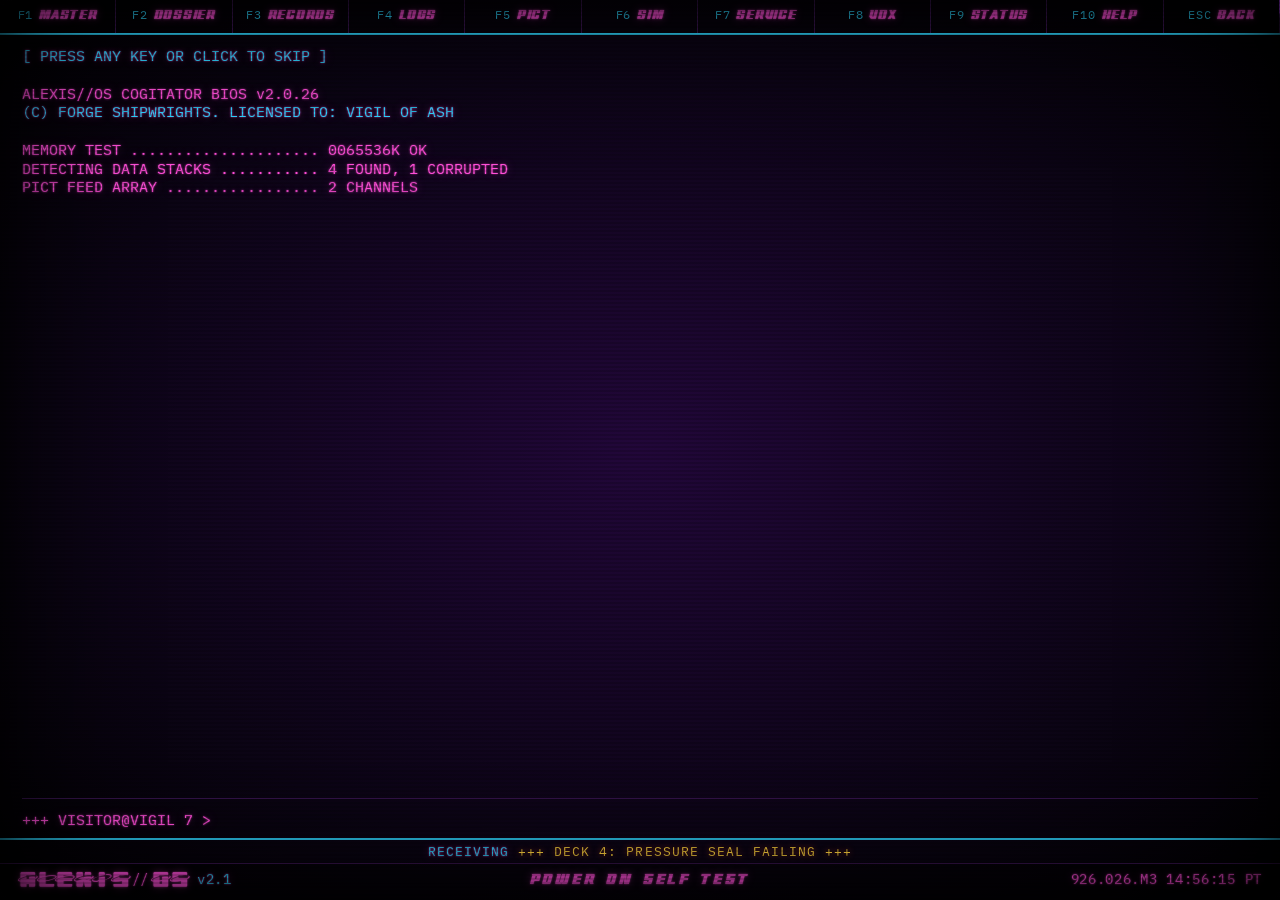
==== index.html @ 5827b2b0 "Damaged rooms: fire only, creatures stay in Quarantine" ====
<!DOCTYPE html>
<!--
  AlexisOS // Cogitator Terminal
  Personal portfolio of Alexis Gonzalez, presented as a terminal on a
  derelict ship. Plain HTML, CSS, and JavaScript. No frameworks.

  FILES
  - index.html  : the terminal shell (status bar, screen, prompt, PF keys)
  - style.css   : amber CRT look (scanlines, glow, flicker, vignette)
  - content.js  : ALL site content (profile, resume text, projects,
                  blogs, videos, games). Edit this to add content.
  - wireframe.js: rotating 3D wireframe robot on the main menu
  - ship.js     : STATUS screen ship schematic (damage map)
  - areas.js    : scenes for each ship area (bridge console, ...)
  - repair.js   : ship repair puzzles (vox array: power + calibration)
  - cube.js     : Hex Cube puzzle (one side at a time, clickable squares)
  - hangman.js  : Hangman with a robot (words in content.js)
  - github.js   : live GitHub feed on the MASTER page (cached 10 min)
  - script.js   : the terminal engine (boot sequence, menus, commands)
  - resume.html : full resume PDF viewer
  - legacy-xp/  : backup of the previous Windows XP-style site

  CACHE NOTE: the ?v=83 on the CSS/JS links below forces browsers to
  load fresh copies. Bump the number whenever you change those files.
-->
<html lang="en">
<head>
  <meta charset="UTF-8" />
  <meta name="viewport" content="width=device-width, initial-scale=1.0" />
  <title>AlexisOS // Cogitator Terminal</title>
  <meta name="description" content="Alexis Gonzalez: Junior Software Engineer, backend focus. Portfolio, troubleshooting logs, projects, and resume." />
  <link rel="icon" href="images/robot-icon.svg" type="image/svg+xml" />
  <link rel="icon" href="images/robot-icon.png" type="image/png" sizes="64x64" />
  <link rel="apple-touch-icon" href="images/apple-touch-icon.png" />
  <link rel="stylesheet" href="style.css?v=83" />
</head>
<body>
  <div id="crt">


    <!-- Page keys across the top, like the function-key row on a flight console.
         data-page marks which page each key lights up on. -->
    <nav id="fkeys" aria-label="Pages">
      <button type="button" data-cmd="menu"     data-page="master"><b>F1</b>MASTER</button>
      <button type="button" data-cmd="about"    data-page="dossier"><b>F2</b>DOSSIER</button>
      <button type="button" data-cmd="projects" data-page="records"><b>F3</b>RECORDS</button>
      <button type="button" data-cmd="blog"     data-page="logs"><b>F4</b>LOGS</button>
      <button type="button" data-cmd="videos"   data-page="pict"><b>F5</b>PICT</button>
      <button type="button" data-cmd="games"    data-page="sim"><b>F6</b>SIM</button>
      <button type="button" data-cmd="resume"   data-page="service"><b>F7</b>SERVICE</button>
      <button type="button" data-cmd="contact"  data-page="vox"><b>F8</b>VOX</button>
      <button type="button" data-cmd="status"   data-page="status"><b>F9</b>STATUS</button>
      <button type="button" data-cmd="help"     data-page="help"><b>F10</b>HELP</button>
      <button type="button" data-cmd="back"     data-page="back"><b>ESC</b>BACK</button>
    </nav>

    <!-- Main screen: scrollback output + command prompt -->
    <main id="screen">
      <div id="output" aria-live="polite"></div>
      <form id="prompt-line" autocomplete="off">
        <label for="cmd" id="prompt">+++ VISITOR@VIGIL 7 &gt;</label>
        <input id="cmd" type="text" spellcheck="false" autocapitalize="off"
               autocomplete="off" aria-label="Terminal command" />
      </form>
    </main>

    <!-- Bottom status line (the rotating ship messages) -->
    <div id="statusline"><span class="dim">RECEIVING</span> <span class="sb-ticker" id="ticker" aria-hidden="true"></span></div>

    <!-- Info bar along the bottom, laid out like a mission-control monitor:
         node id on the left, current page in the middle, clock on the right. -->
    <footer id="statusbar">
      <div class="tb-row">
        <span class="sb-left"><span class="brand">ALEXIS</span><span class="brand-sep">//</span><span class="brand">OS</span> <span class="dim">v2.1</span></span>
        <span class="tb-title" id="pagetitle">BOOT</span>
        <span class="sb-right" id="clock">00:00</span>
      </div>
    </footer>


  </div>

  <!-- servitor 3-kappa maintenance key (b64): RkxBR3t2MWcxbF8wZl80NWhfczB1cmMzX3IzNGQzcn0= -->

  <noscript>
    <p style="color:#ffb000;background:#0a0703;padding:20px;font-family:monospace">
      This terminal requires JavaScript. Alexis Gonzalez, Junior Software
      Engineer. Email: me@argonzalez.com. GitHub: github.com/Knucme.
      LinkedIn: linkedin.com/in/a-gonzo.
    </p>
  </noscript>

  <script src="content.js?v=83"></script>
  <script src="wireframe.js?v=83"></script>
  <script src="ship.js?v=83"></script>
  <script src="areas.js?v=83"></script>
  <script src="repair.js?v=83"></script>
  <script src="cube.js?v=83"></script>
  <script src="hangman.js?v=83"></script>
  <script src="github.js?v=83"></script>
  <script src="script.js?v=83"></script>
  <script src="eggs.js?v=83"></script>
</body>
</html>
---- style.css ----
/* ===================================================================
   DISPLAY FONTS (in /fonts)
     PROCIRCUIT  - headings: page titles, panel titles, section heads, page keys
     Orbitronio  - the brand: ALEXIS OS and the ship name
     Nightcore   - one gritty accent: the operator name on MASTER
     IBM Plex Mono - all body text (OFL license, self-hosted)
   unicode-range limits each font to the characters it draws well;
   anything else (slashes, digits in Nightcore, %) falls back to Plex Mono.
   Block and arrow symbols Plex lacks fall back to the system monospace.
   =================================================================== */
@font-face {
  font-family: "IBM Plex Mono";
  src: url("fonts/ibm-plex-mono-400.woff2") format("woff2");
  font-weight: 400;
  font-display: swap;
}
@font-face {
  font-family: "IBM Plex Mono";
  src: url("fonts/ibm-plex-mono-600.woff2") format("woff2");
  font-weight: 600;
  font-display: swap;
}
@font-face {
  font-family: "Procircuit";
  src: url("fonts/procircuit.woff2") format("woff2");
  font-display: swap;
  unicode-range: U+0020-0024, U+0026-002E, U+0030-007E;   /* no % or / */
}
@font-face {
  font-family: "Orbitronio";
  src: url("fonts/orbitronio.woff2") format("woff2");
  font-display: swap;
  unicode-range: U+0020, U+0030-0039, U+0041-005A, U+0061-007A;
}
@font-face {
  font-family: "Nightcore";
  src: url("fonts/nightcore.woff2") format("woff2");
  font-display: swap;
  unicode-range: U+0020, U+0041-005A, U+0061-007A;
}

/* ===================================================================
   AlexisOS // Cogitator Terminal - style.css
   Amber phosphor CRT: scanlines, glow, vignette, slight flicker.
   Inspired by DEC VT-series and IBM 3270 terminals, dressed up as a
   ship cogitator that has been running alone for a long time.

   Retheme by editing the variables below.
   =================================================================== */

:root {
  --amber:       #ffb000;   /* main phosphor color */
  --amber-dim:   #a86f00;   /* secondary text, borders */
  --amber-faint: #3d2a00;   /* rules, faint borders */
  --bg:          #0a0703;   /* screen background */
  --alert:       #ff5a2a;   /* warnings, errors, xenos signals */
  --glow:        0 0 2px rgba(255, 176, 0, 0.75), 0 0 9px rgba(255, 140, 0, 0.32);
  --font:        "IBM Plex Mono", "Menlo", "Consolas", "DejaVu Sans Mono", monospace;
  --font-head:   "Procircuit", "IBM Plex Mono", monospace;
  --font-brand:  "Orbitronio", "IBM Plex Mono", monospace;
  --font-grunge: "Nightcore", "IBM Plex Mono", monospace;
}

* { box-sizing: border-box; }

html, body {
  margin: 0;
  height: 100%;
  background: #000;
}

body {
  font-family: var(--font);
  color: var(--amber);
  text-shadow: var(--glow);
}

::selection {
  background: var(--amber);
  color: var(--bg);
  text-shadow: none;
}

/* ---------- The CRT tube ---------- */
#crt {
  position: fixed;
  inset: 0;
  display: flex;
  flex-direction: column;
  overflow: hidden;
  background: radial-gradient(ellipse at center, #1a1105 0%, var(--bg) 65%, #000 100%);
  animation: flicker 7s infinite;
}

/* Scanlines */
#crt::before {
  content: "";
  position: absolute;
  inset: 0;
  pointer-events: none;
  z-index: 10;
  background: repeating-linear-gradient(
    to bottom,
    rgba(0, 0, 0, 0) 0px,
    rgba(0, 0, 0, 0) 2px,
    rgba(0, 0, 0, 0.28) 3px,
    rgba(0, 0, 0, 0) 4px
  );
}

/* Vignette / tube curvature */
#crt::after {
  content: "";
  position: absolute;
  inset: 0;
  pointer-events: none;
  z-index: 11;
  box-shadow: inset 0 0 140px rgba(0, 0, 0, 0.9), inset 0 0 40px rgba(0, 0, 0, 0.6);
  border-radius: 18px;
}

/* ---------- Status bar ---------- */
#statusbar {
  display: flex;
  align-items: center;
  gap: 18px;
  padding: 6px 18px;
  font-size: 14px;
  letter-spacing: 0.05em;
  border-bottom: 1px solid var(--amber-faint);
  background: rgba(255, 176, 0, 0.05);
  white-space: nowrap;
}

.sb-ticker {
  flex: 1;
  overflow: hidden;
  text-overflow: ellipsis;
  text-align: center;
  color: var(--amber-dim);
}

.sb-ticker.alert { color: var(--alert); }

/* ---------- Main screen ---------- */
/* The "screen": a fixed-width column centered in the frame, like the
   80-column display area of a real terminal. Text stays left-aligned
   inside it. Change max-width to make the column wider or narrower. */
#screen {
  flex: 1;
  min-height: 0;
  display: flex;
  flex-direction: column;
  width: 100%;
  max-width: 1040px;
  margin: 0 auto;
  padding: 14px 28px 10px;
  border-left: 1px solid var(--amber-faint);
  border-right: 1px solid var(--amber-faint);
  background: rgba(255, 176, 0, 0.018);
  box-shadow: inset 0 0 60px rgba(255, 140, 0, 0.05);
}

#output {
  flex: 1;
  min-height: 0;
  overflow-y: auto;
  font-size: 15px;
  line-height: 1.25;
  padding-right: 8px;
  scrollbar-color: var(--amber-dim) transparent;
  scrollbar-width: thin;
}

#output::-webkit-scrollbar { width: 8px; }
#output::-webkit-scrollbar-thumb { background: var(--amber-dim); }

/* Output building blocks */
.line {
  white-space: pre-wrap;
  word-break: break-word;
  min-height: 1.25em;
}

.para {
  max-width: 82ch;
  margin: 0 0 0.7em;
}

.excerpt {
  margin: 0 0 0.6em 4ch;
  font-size: 0.9em;
}

.dim   { color: var(--amber-dim); }
.alert { color: var(--alert); text-shadow: 0 0 6px rgba(255, 90, 42, 0.6); }

.h {
  font-size: 1.15em;
  letter-spacing: 0.08em;
}

.title {
  font-size: 1.35em;
  letter-spacing: 0.03em;
  max-width: 60ch;
}

.rule {
  border-bottom: 1px dashed var(--amber-faint);
  margin: 4px 0 12px;
  max-width: 82ch;
  min-height: 0;
}

.sect {
  margin: 1em 0 0.35em;
  letter-spacing: 0.06em;
}

.li {
  max-width: 82ch;
  padding-left: 2ch;
  text-indent: -2ch;
  margin-bottom: 0.3em;
}

/* Clickable menu options */
.opt-row {
  display: flex;
  flex-wrap: wrap;
  align-items: baseline;
  gap: 0 2ch;
}

.opt {
  background: none;
  border: 0;
  padding: 0 0.4ch;
  margin: 1px 0;
  color: inherit;
  font: inherit;
  text-align: left;
  text-shadow: inherit;
  cursor: pointer;
}

.opt:hover,
.opt:focus-visible {
  background: var(--amber);
  color: var(--bg);
  text-shadow: none;
  outline: none;
}

a {
  color: var(--amber);
  text-decoration: underline;
  text-underline-offset: 3px;
}

a:hover,
a:focus-visible {
  background: var(--amber);
  color: var(--bg);
  text-shadow: none;
  outline: none;
}

/* Main-menu banner */
.banner {
  border: 3px double var(--amber-dim);
  padding: 8px 16px;
  margin: 2px 0 12px;
  max-width: 82ch;
}

.banner .dim { font-size: 0.85em; }

.banner-row {
  display: flex;
  gap: 24px;
  align-items: center;
}

/* ---------- Main-menu telemetry dashboard ----------
   Corner readouts, rotating wireframe robot (wireframe.js) in the
   middle, a solid rule and the operator line along the bottom. */
.dash {
  margin: 2px 0 14px;
  padding: 10px 16px 8px;
  border: 1px solid var(--amber-faint);
  background: rgba(0, 0, 0, 0.18);
}
.dash-top {
  display: flex;
  justify-content: space-between;
  align-items: baseline;
  letter-spacing: 0.06em;
  font-size: 0.9em;
}
.dash-title { font-size: 1.25em; letter-spacing: 0.12em; }
.dash-mid {
  display: grid;
  grid-template-columns: 1fr auto 1fr;
  align-items: center;
  gap: 12px;
}
.dash-col { display: flex; flex-direction: column; gap: 18px; }
.dash-col.right { text-align: right; }
.ro-label { color: var(--amber-dim); font-size: 0.85em; letter-spacing: 0.08em; }
.ro-value { font-size: 1.15em; letter-spacing: 0.04em; }
.wire-robot {
  display: block;
  width: 300px;
  height: 300px;
}
.dash-rule {
  height: 3px;
  margin: 4px 0 8px;
  background: var(--amber);
  box-shadow: 0 0 8px var(--amber);
  opacity: 0.75;
}
.dash-bottom { text-align: center; letter-spacing: 0.08em; line-height: 1.35; }

/* Robot emblem: braille art decoded onto a canvas (see script.js).
   Change the height to resize it; the width follows automatically. */
.emblem {
  display: block;
  flex: none;
  height: 128px;
  width: auto;
  opacity: 0.85;
  filter: drop-shadow(0 0 2px rgba(255, 176, 0, 0.7)) drop-shadow(0 0 7px rgba(255, 140, 0, 0.35));
}

/* Embedded pict-feeds (Vimeo, Doom) */
.feed {
  position: relative;
  width: 100%;
  max-width: 900px;
  aspect-ratio: 16 / 9;
  margin: 8px 0 14px;
  border: 1px solid var(--amber-dim);
  background: #000;
  box-shadow: 0 0 18px rgba(255, 140, 0, 0.15);
}

.feed.doom {
  aspect-ratio: 4 / 3;
  max-width: 760px;
}

.feed iframe {
  position: absolute;
  inset: 0;
  width: 100%;
  height: 100%;
  border: 0;
}

/* ---------- Hex Cube (see cube.js) ----------
   No sticker colors on purpose: each square shows its hex code. */
.cube {
  margin: 6px 0 12px;
  max-width: 82ch;
}

.cube-stat { font-size: 0.85em; letter-spacing: 0.04em; margin-bottom: 8px; }

.cube-stage { margin: 4px 0 10px; overflow-x: auto; }

/* One side at a time: the 3x3 side in the middle, a direction
   button on each edge that brings the neighboring side to the front. */
.cube-nav {
  display: grid;
  grid-template-columns: auto auto auto;
  grid-template-areas:
    ".    up    ."
    "left face  right"
    ".    down  .";
  gap: 8px;
  width: max-content;
  align-items: center;
  justify-items: center;
}

.cube-face {
  grid-area: face;
  display: grid;
  grid-template-columns: repeat(3, 6ch);
  gap: 5px;
}

.cnav {
  display: flex;
  align-items: center;
  justify-content: center;
  gap: 1ch;
  border: 1px dashed var(--amber-dim);
  color: var(--amber-dim);
  font-size: 0.85em;
}
.cnav.n-up    { grid-area: up;    width: 100%; }
.cnav.n-down  { grid-area: down;  width: 100%; }
.cnav.n-left  { grid-area: left;  height: 100%; flex-direction: column; padding: 0 0.6ch; }
.cnav.n-right { grid-area: right; height: 100%; flex-direction: column; padding: 0 0.6ch; }
.cnav.done    { border-style: solid; color: var(--amber); }
.cnav-arrow   { color: var(--amber); }

.cc {
  display: flex;
  align-items: center;
  justify-content: center;
  aspect-ratio: 1;
  border: 2px solid var(--amber-dim);
  background: rgba(255, 176, 0, 0.04);
  font-size: 1.05em;
  letter-spacing: 0.02em;
  user-select: none;
  transition: background 0.25s, color 0.25s;
}

.cc.center { border-style: double; border-width: 3px; }

/* Clickable squares */
.cc.pickable { cursor: pointer; }
.cc.pickable:hover,
.cc.pickable:focus-visible { border-color: var(--amber); outline: none; box-shadow: 0 0 8px rgba(255, 176, 0, 0.45); }
.cc.picked {
  border-color: var(--amber);
  outline: 2px dashed var(--amber);
  outline-offset: 3px;
}

.cube-pick {
  display: flex;
  flex-wrap: wrap;
  align-items: baseline;
  gap: 4px 0.8ch;
  margin-top: 10px;
  min-height: 1.6em;
}

/* A finished side: bold, solid fill, so it stands out from the rest. */
.cc.done {
  background: var(--amber);
  color: var(--bg);
  text-shadow: none;
  font-weight: bold;
  border-color: var(--amber);
}

/* Short pulse when a side comes together. */
.cube-stage.side-won .cc.done { animation: side-pulse 0.4s steps(2) 4; }

/* Whole cube solved: every square flashes green for a few seconds. */
.cube.won .cc { animation: win-flash 0.6s steps(2) 7; }
.cube.won .cube-stat     { color: #33ff66; text-shadow: 0 0 8px rgba(51, 255, 102, 0.7); }

.cube-log.good { color: var(--amber); }
.cube-log.win  { color: #33ff66; text-shadow: 0 0 8px rgba(51, 255, 102, 0.7); }

.cube-legend {
  display: flex;
  flex-wrap: wrap;
  gap: 4px 2.5ch;
  margin-bottom: 8px;
  font-size: 0.9em;
}

.cube-row {
  display: flex;
  flex-wrap: wrap;
  align-items: baseline;
  gap: 2px 0.6ch;
  margin: 2px 0;
}

.cube-row-name { display: inline-block; width: 5ch; }
.cbtn { border: 1px solid var(--amber-faint); min-width: 3.4ch; text-align: center; }

.cube-log { margin-top: 6px; min-height: 1.25em; }

@keyframes side-pulse {
  50% { background: transparent; color: var(--amber); }
}

@keyframes win-flash {
  0%   { background: #33ff66; color: #021a08; border-color: #33ff66; text-shadow: none; }
  50%  { background: transparent; color: #33ff66; border-color: #33ff66; text-shadow: 0 0 6px #33ff66; }
}

/* ---------- Hangman (see hangman.js) ---------- */
.hm { margin: 6px 0 12px; max-width: 82ch; }
.hm-stat { font-size: 0.85em; letter-spacing: 0.04em; margin-bottom: 8px; }

.hm-body {
  display: flex;
  flex-wrap: wrap;
  align-items: center;
  gap: 10px 4ch;
  margin-bottom: 10px;
}

.hm-robot {
  margin: 0;
  font-family: var(--font);
  font-size: 1.15em;
  line-height: 1.05;
  color: var(--amber);
  text-shadow: inherit;
}
.hm-robot.lost { color: var(--alert); text-shadow: 0 0 6px rgba(255, 90, 42, 0.6); }

.hm-hint   { color: var(--amber-dim); letter-spacing: 0.06em; }
.hm-word   { font-size: 1.6em; letter-spacing: 0.12em; white-space: pre-wrap; margin: 6px 0; }
.hm-word.revealed { color: var(--alert); }
.hm-misses { color: var(--amber-dim); }

.hm-keys {
  display: grid;
  grid-template-columns: repeat(13, minmax(2.6ch, 1fr));
  gap: 4px;
  max-width: 60ch;
}
.hm-key {
  border: 1px solid var(--amber-dim);
  text-align: center;
  padding: 2px 0;
}
.hm-key:disabled { cursor: default; }
.hm-key.hit  { background: var(--amber); color: var(--bg); text-shadow: none; }
.hm-key.miss { border-color: var(--amber-faint); color: var(--amber-faint); text-decoration: line-through; text-shadow: none; }
.hm-key:disabled:not(.hit):not(.miss) { opacity: 0.4; }
.hm-key:disabled:hover { background: none; color: inherit; }
.hm-key.hit:disabled:hover { background: var(--amber); color: var(--bg); }
.hm-key.miss:disabled:hover { color: var(--amber-faint); }

.hm-log { margin-top: 8px; min-height: 1.25em; }
.hm-log.good { color: var(--amber); }
.hm-log.win  { color: #33ff66; text-shadow: 0 0 8px rgba(51, 255, 102, 0.7); }
.hm-note { margin-top: 6px; border-left: 3px solid var(--amber-dim); padding-left: 1.5ch; }
.hm-again { margin-top: 4px; border: 1px solid var(--amber-dim); }

/* Win: the word and robot flash green. Loss: a quick red flicker. */
.hm.won .hm-word, .hm.won .hm-robot { animation: hm-win 0.5s steps(2) 5; }
.hm.lost-flash .hm-robot { animation: hm-lose 0.3s steps(2) 4; }

@keyframes hm-win {
  0%  { color: #33ff66; text-shadow: 0 0 8px #33ff66; }
  50% { color: var(--amber); }
}
@keyframes hm-lose {
  50% { opacity: 0.2; }
}

/* Glitchy text for xenos / corrupted lines */
.glitch {
  display: inline-block;
  animation: glitch 3s infinite;
}

.blink { animation: blink 1s steps(1) infinite; }

/* ---------- Prompt ---------- */
#prompt-line {
  display: flex;
  align-items: center;
  gap: 1ch;
  padding-top: 10px;
  border-top: 1px solid var(--amber-faint);
  font-size: 15px;
}

#prompt { white-space: nowrap; }

#cmd {
  flex: 1;
  min-width: 0;
  background: transparent;
  border: 0;
  outline: 0;
  color: var(--amber);
  caret-color: var(--amber);
  font: inherit;
  text-shadow: inherit;
}

/* ---------- PF key bar ---------- */
#fkeys {
  display: grid;
  grid-template-columns: repeat(auto-fit, minmax(118px, 1fr));
  gap: 6px;
  padding: 8px 18px 10px;
  border-top: 1px solid var(--amber-faint);
  background: rgba(255, 176, 0, 0.05);
}

#fkeys button {
  flex: 1 1 auto;
  padding: 3px 8px;
  background: transparent;
  border: 1px solid var(--amber-dim);
  color: var(--amber);
  font-family: var(--font);
  font-size: 18px;
  text-shadow: inherit;
  cursor: pointer;
}

#fkeys button b {
  font-weight: normal;
  margin-right: 6px;
  padding: 0 4px;
  background: var(--amber-dim);
  color: var(--bg);
  text-shadow: none;
}

#fkeys button:hover,
#fkeys button:focus-visible {
  background: var(--amber);
  color: var(--bg);
  text-shadow: none;
  outline: none;
}

/* ---------- Animations ---------- */
@keyframes flicker {
  0%, 100% { opacity: 1; }
  47%      { opacity: 1; }
  48%      { opacity: 0.93; }
  49%      { opacity: 1; }
  80%      { opacity: 0.985; }
}

@keyframes blink {
  50% { opacity: 0; }
}

@keyframes glitch {
  0%, 90%, 100% { transform: none; }
  91% { transform: translateX(2px);  text-shadow: -2px 0 var(--alert); }
  93% { transform: translateX(-2px); text-shadow: 2px 0 var(--amber-dim); }
  95% { transform: none; }
}

/* ---------- Phones / narrow screens ---------- */
@media (max-width: 700px) {
  #statusbar { font-size: 12px; padding: 5px 12px; }
  .sb-ticker { display: none; }
  #statusbar { justify-content: space-between; }
  #screen    { padding: 10px 12px 8px; border: 0; box-shadow: none; }
  #output    { font-size: 13px; }
  #prompt-line { font-size: 13px; }
  #prompt    { font-size: 12px; }
  .emblem    { display: none; }
  .dash      { padding: 8px 10px 6px; }
  .dash-mid  { grid-template-columns: 1fr; justify-items: center; }
  .dash-col  { display: none; }
  .wire-robot { width: 210px; height: 210px; }
  .dash-top  { font-size: 0.8em; }
  #fkeys     { display: grid; grid-template-columns: repeat(3, 1fr); padding: 6px 10px 8px; }
  #fkeys button { font-size: 15px; padding: 4px 4px; }
  #crt::after { border-radius: 0; }
  .cube-face { grid-template-columns: repeat(3, 5.2ch); }
  .hm-keys   { grid-template-columns: repeat(7, 1fr); }
  .hm-word   { font-size: 1.3em; }
}

/* ---------- Reduced motion ---------- */
@media (prefers-reduced-motion: reduce) {
  #crt, .glitch, .blink { animation: none; }
  .cube.won .cc, .cube-stage.side-won .cc.done { animation: none; }
  .cube.won .cc { background: #33ff66; color: #021a08; text-shadow: none; }
}

/* ===================================================================
   CONDITION CRITICAL (hidden easter egg, see script.js)
   Body gets .red-alert: same content, the whole tube goes red.
   =================================================================== */
body.red-alert {
  --amber:       #ff3b2f;
  --amber-dim:   #b02a20;
  --amber-faint: #4a0f0a;
  --bg:          #0c0202;
  --alert:       #ffe14d;   /* warnings turn hazard-yellow so they still stand out */
  --glow:        0 0 2px rgba(255, 59, 47, 0.8), 0 0 10px rgba(255, 30, 20, 0.4);
}

body.red-alert #crt {
  background: radial-gradient(ellipse at center, #220503 0%, var(--bg) 65%, #000 100%);
  animation: flicker 3s infinite;
}

/* Pulsing alarm light around the edges of the tube */
body.red-alert #crt::after {
  animation: alarm-pulse 1.6s ease-in-out infinite;
}

body.red-alert #statusbar,
body.red-alert #fkeys { background: rgba(255, 40, 30, 0.08); }
body.red-alert #screen {
  background: rgba(255, 40, 30, 0.025);
  box-shadow: inset 0 0 60px rgba(255, 30, 20, 0.08);
}
body.red-alert .emblem { filter: hue-rotate(-40deg) saturate(1.6) drop-shadow(0 0 6px rgba(255, 30, 20, 0.5)); }
body.red-alert .feed   { box-shadow: 0 0 18px rgba(255, 30, 20, 0.2); }
body.red-alert .cc     { background: rgba(255, 40, 30, 0.05); }

.sb-condition {
  color: var(--alert);
  letter-spacing: 0.08em;
  text-shadow: 0 0 6px rgba(255, 225, 77, 0.6);
}

/* One hard jolt when the alarm trips */
#crt.alarm-hit { animation: alarm-hit 0.5s steps(4) 1; }

@keyframes alarm-pulse {
  0%, 100% { box-shadow: inset 0 0 140px rgba(0, 0, 0, 0.9), inset 0 0 40px rgba(0, 0, 0, 0.6); }
  50%      { box-shadow: inset 0 0 160px rgba(255, 0, 0, 0.45), inset 0 0 50px rgba(120, 0, 0, 0.6); }
}

@keyframes alarm-hit {
  0%   { transform: translate(0, 0); filter: brightness(2); }
  25%  { transform: translate(-4px, 2px); }
  50%  { transform: translate(4px, -2px); filter: brightness(0.6); }
  75%  { transform: translate(-2px, 1px); }
  100% { transform: none; filter: none; }
}

@media (max-width: 700px) {
  .sb-condition { font-size: 11px; }
}

@media (prefers-reduced-motion: reduce) {
  body.red-alert #crt, body.red-alert #crt::after, #crt.alarm-hit { animation: none; }
}

/* ---------- Easter eggs (eggs.js) ---------- */
.line.win { color: #33ff66; text-shadow: 0 0 8px rgba(51, 255, 102, 0.7); }

/* Konami code: green phosphor "god mode" */
body.green-mode {
  --amber:       #33ff66;
  --amber-dim:   #1f9a40;
  --amber-faint: #0b3a18;
  --bg:          #020a04;
  --glow:        0 0 2px rgba(51, 255, 102, 0.75), 0 0 9px rgba(20, 200, 70, 0.32);
}
body.green-mode #crt { background: radial-gradient(ellipse at center, #06200c 0%, var(--bg) 65%, #000 100%); }
body.green-mode .emblem { filter: hue-rotate(90deg) saturate(1.3) drop-shadow(0 0 5px rgba(51, 255, 102, 0.5)); }

/* "matrix" data rain overlay (under the scanlines) */
.matrix-rain {
  position: absolute;
  inset: 0;
  z-index: 9;
  pointer-events: none;
  background: rgba(0, 0, 0, 0.55);
}

/* God mode rain: full-tube canvas, but it only paints the side gutters */
.god-rain {
  position: absolute;
  inset: 0;
  z-index: 9;
  pointer-events: none;
}

/* God mode panel: picture with a rotating quote below it */
/* Spans the full terminal column so the picture and quote sit centered */
.god-panel { margin: 10px 0 14px; width: 100%; max-width: none; }
.god-panel > .line { text-align: center; }
.god-frame {
  border: 3px double var(--amber-dim);
  padding: 14px 18px;
  margin-top: 6px;
  display: flex;
  flex-direction: column;
  align-items: center;
  gap: 14px;
}
.god-img {
  display: block;
  max-width: 100%;
  max-height: 42vh;
  border: 1px solid var(--amber-dim);
  box-shadow: 0 0 18px rgba(51, 255, 102, 0.25);
}
.god-img-missing {
  padding: 28px 20px;
  border: 1px dashed var(--amber-dim);
  color: var(--amber-dim);
  text-align: center;
}
.god-quote {
  max-width: 70ch;
  text-align: center;
  transition: opacity 0.45s;
}
.god-quote.fading { opacity: 0; }
.god-text   { white-space: pre-line; font-size: 1.05em; line-height: 1.3; }
.god-author { margin-top: 8px; color: var(--amber-dim); }

/* ===================================================================
   STATUS: ship schematic (ship.js)
   Panels with titles cut into the border, like old telemetry screens.
   =================================================================== */
.ship { margin: 4px 0 10px; }
.ship-head {
  display: flex;
  justify-content: space-between;
  align-items: baseline;
  letter-spacing: 0.06em;
  font-size: 0.9em;
  margin-bottom: 18px;
}
.ship-name { font-size: 1.25em; letter-spacing: 0.14em; }

/* Big schematic across the top, three telemetry panels underneath */
.ship-grid { display: block; }
.ship-side {
  display: grid;
  grid-template-columns: minmax(0, 1fr) minmax(0, 1.25fr) minmax(0, 0.9fr);
  gap: 14px;
  margin-top: 20px;
  align-items: stretch;
}
.sp-schematic .ship-svg { max-height: 46vh; margin: 0 auto; }

.sp-panel {
  position: relative;
  border: 2px solid var(--amber-dim);
  padding: 16px 12px 10px;
  box-shadow: 0 0 10px rgba(0, 0, 0, 0.4) inset;
}
.sp-title {
  position: absolute;
  top: -0.75em;
  left: 10px;
  padding: 0 6px;
  background: var(--bg);
  font-size: 0.85em;
  letter-spacing: 0.08em;
}

.ship-svg { display: block; width: 100%; height: auto; overflow: visible; }
.ship-svg * { vector-effect: non-scaling-stroke; }
.ship-svg .axis { stroke: var(--amber-faint); stroke-width: 1; stroke-dasharray: 4 6; }
.ship-sec polygon, .ship-sec circle, .ship-sec line, .ship-sec path, .ship-sec rect, .ship-sec ellipse {
  fill: none;
  stroke: var(--amber);
  stroke-width: 1.6;
  filter: drop-shadow(0 0 2px var(--amber));
}
.ship-sec .detail { stroke-width: 0.8; opacity: 0.55; }
.ship-sec { cursor: pointer; outline: none; }
.ship-sec:hover polygon, .ship-sec:focus polygon { fill: rgba(255, 255, 255, 0.06); }

/* Damaged: flashes between the alert color and dark */
.ship-sec.damaged > * {
  stroke: var(--alert);
  filter: drop-shadow(0 0 3px var(--alert));
  animation: ship-dmg 1.1s steps(2) infinite;
  animation-delay: inherit;
}
.ship-sec.damaged polygon { fill: rgba(255, 90, 42, 0.07); }
/* Offline: dashed and slowly fading in and out */
.ship-sec.offline > * {
  stroke: var(--alert);
  stroke-dasharray: 5 5;
  animation: ship-off 2.4s ease-in-out infinite;
  animation-delay: inherit;
}
.ship-sec .field { stroke-width: 1; }

.ship-label text {
  fill: var(--amber);
  font-family: var(--font);
  font-size: 10.5px;
  letter-spacing: 0.04em;
}
.ship-label.damaged text, .ship-label.offline text { fill: var(--alert); }
.ship-label .leader { stroke: var(--amber-dim); stroke-width: 1; stroke-dasharray: 2 3; }

.sp-picked { margin-top: 8px; font-size: 0.9em; }

.sp-row {
  display: grid;
  grid-template-columns: 1fr auto 3.5ch;
  gap: 1ch;
  font-size: 0.85em;
  white-space: nowrap;
  padding: 0 4px;
}
.sp-row .sp-pct, .sp-row .sp-state { text-align: right; white-space: pre; }
.sp-row.damaged .sp-state { color: var(--alert); animation: blink 1.1s steps(1) infinite; }
.sp-row.offline .sp-state { color: var(--alert); }
.sp-row.ok .sp-state { color: var(--amber-dim); }
.sp-row.on { background: var(--amber); color: var(--bg); text-shadow: none; }
.sp-row.on .sp-state { color: var(--bg); }

.sp-cw .line { font-size: 0.82em; }
.sp-panel .line { font-size: 0.85em; }
.sp-warn { color: var(--amber); }
.sp-bar { letter-spacing: -0.02em; }

.ship-foot {
  margin-top: 10px;
  text-align: center;
  letter-spacing: 0.08em;
  border-top: 3px solid var(--amber-dim);
  padding-top: 6px;
}

@keyframes ship-dmg {
  50% { opacity: 0.15; }
}
@keyframes ship-off {
  0%, 100% { opacity: 0.25; }
  50%      { opacity: 0.85; }
}

@media (max-width: 860px) {
  .ship-side { grid-template-columns: 1fr; }
}
@media (prefers-reduced-motion: reduce) {
  .ship-sec.damaged > *, .ship-sec.offline > *, .sp-row.damaged .sp-state { animation: none; }
}
.ship-sec .breach { stroke-width: 2.2; }
.ship-sec .loose  { stroke-dasharray: 3 3; }

/* ===================================================================
   SHIP AREAS (areas.js)
   BRIDGE console: blue-grey metal, orange keys, green LEDs. These are
   the panel's own colors (a pict-feed of the room), so they don't follow
   the amber / red / green screen themes.
   =================================================================== */
.sp-row { cursor: pointer; }
.sp-row:hover { outline: 1px dashed var(--amber-dim); }

.bp {
  --metal: #2a3442;
  --metal-hi: #3a4656;
  --panel: #0b0d12;
  --orange: #ff6a2b;
  --yellow: #e7c64a;
  --led: #8cff3a;
  position: relative;
  max-width: 980px;
  margin: 6px auto 10px;
  padding: 18px 18px 12px;
  border-radius: 6px;
  /* riveted steel plate (assets/bridge/tex_plate.jpg, SBS Tiny Texture Pack 3, CC0)
     under a cool shadow gradient so it reads as painted hull metal */
  background:
    linear-gradient(180deg, rgba(40, 52, 70, 0.35), rgba(6, 9, 14, 0.62) 85%),
    url("assets/bridge/tex_plate.jpg") 0 0 / 256px 256px,
    var(--metal);
  border: 1px solid #05070a;
  box-shadow:
    inset 0 1px 0 rgba(255, 255, 255, 0.16),
    inset 0 -1px 0 rgba(0, 0, 0, 0.7),
    inset 0 0 40px rgba(0, 0, 0, 0.45),
    0 0 30px rgba(0, 0, 0, 0.6);
  font-family: var(--font);
  color: var(--yellow);
  text-shadow: none;
  user-select: none;
}
/* Recessed instrument panels: dark brushed steel, machined bevel edges */
.bp-bay, .bp-caution, .bp-rail {
  background:
    linear-gradient(180deg, rgba(10, 12, 16, 0.80), rgba(6, 7, 10, 0.90)),
    url("assets/bridge/tex_steel.jpg") 0 0 / 256px 256px,
    var(--panel) !important;
  border: 1px solid #000 !important;
  box-shadow:
    inset 0 1px 0 rgba(255, 255, 255, 0.06),
    inset 0 0 18px rgba(0, 0, 0, 0.75),
    0 1px 0 rgba(255, 255, 255, 0.10),
    0 -1px 0 rgba(0, 0, 0, 0.6) !important;
}
.bp-top { display: grid; grid-template-columns: minmax(0, 1fr) minmax(0, 1.3fr) minmax(0, 1fr); gap: 14px; }

.bp-bay {
  background: var(--panel);
  border: 2px solid #05070a;
  border-radius: 4px;
  padding: 18px 10px 10px;
  position: relative;
  box-shadow: inset 0 0 0 1px rgba(255, 106, 43, 0.25), inset 0 0 24px rgba(0,0,0,0.8);
  display: flex;
  flex-direction: column;
  gap: 12px;
}
.bp-bay::before {                  /* orange circuit outline, like silk-screened panel lines */
  content: "";
  position: absolute;
  inset: 8px;
  border: 1px solid rgba(255, 106, 43, 0.22);
  border-radius: 2px;
  pointer-events: none;
}
.bp-bay-title {
  position: absolute;
  top: 2px; left: 12px;
  font-size: 13px;
  letter-spacing: 0.1em;
  color: var(--orange);
}

.bp-row { display: flex; justify-content: space-around; align-items: flex-end; gap: 6px; }
.bp-tag { font-size: 12px; letter-spacing: 0.06em; color: var(--yellow); text-align: center; margin-top: 3px; }

/* Analog gauges */
.bp-gauge-face {
  position: relative;
  width: 52px; height: 52px;
  border-radius: 50%;
  background: radial-gradient(circle, #1b1e24 55%, #0a0b0e 70%);
  border: 2px solid #3b3f48;
  box-shadow: inset 0 0 0 3px #111, 0 0 0 2px rgba(255, 106, 43, 0.5);
}
.bp-gauge-face::before {           /* tick arc */
  content: "";
  position: absolute; inset: 6px;
  border-radius: 50%;
  border: 2px dotted rgba(231, 198, 74, 0.7);
  border-bottom-color: transparent;
}
.bp-needle {
  position: absolute;
  left: 50%; top: 50%;
  width: 2px; height: 20px;
  margin-left: -1px; margin-top: -20px;
  background: var(--orange);
  transform-origin: 50% 100%;
  box-shadow: 0 0 4px var(--orange);
}

/* Toggle switches */
.bp-toggle {
  background: none; border: 0; padding: 0; cursor: pointer;
  display: flex; flex-direction: column; align-items: center;
  font: inherit;
}
.bp-lever {
  width: 14px; height: 30px;
  border-radius: 7px;
  background: linear-gradient(180deg, #555 0 50%, #ddd 50% 100%);
  border: 2px solid #111;
  transition: transform 0.12s;
}
.bp-toggle.up .bp-lever { background: linear-gradient(180deg, #eee 0 50%, #555 50% 100%); }

/* Keys and lit buttons */
.bp-grid3 { display: grid; grid-template-columns: repeat(3, 1fr); gap: 6px; }
.bp-key {
  font: inherit;
  font-size: 13px;
  letter-spacing: 0.05em;
  cursor: pointer;
  border: 1px solid #000;
  border-radius: 3px;
  padding: 6px 2px;
  box-shadow: inset 0 -3px 0 rgba(0,0,0,0.35), 0 2px 0 #000;
}
.bp-key.lit  { background: linear-gradient(#cfe3ff, #8fb0dd); color: #0b1a33; box-shadow: 0 0 10px rgba(160, 200, 255, 0.55), inset 0 -3px 0 rgba(0,0,0,0.2); }
.bp-key.lit.dark { background: #2a3546; color: #6d7d96; box-shadow: inset 0 -3px 0 rgba(0,0,0,0.35); }
.bp-key.orange { background: linear-gradient(#ff8a4f, #e2541c); color: #3a1200; }
.bp-key.orange.warn { animation: bp-warn 0.9s steps(2) infinite; }
.bp-key.fnkey { background: #1c2230; color: var(--yellow); border-color: #444; }
.bp-key.pressed { animation: bp-press 0.18s; }

/* Annunciators (one per ship system) */
.bp-anns { display: grid; grid-template-columns: repeat(3, minmax(0, 1fr)); gap: 5px; }
.bp-ann {
  white-space: pre-line;
  text-align: center;
  font-size: 14px;
  line-height: 1.05;
  letter-spacing: 0.04em;
  padding: 4px 2px;
  min-height: 2.4em;
  display: flex; align-items: center; justify-content: center;
  border: 1px solid #000;
  background: #2a1a12;
  color: #5c3a28;
}
.bp-ann.ok      { background: #10260f; color: #7fd36a; text-shadow: 0 0 4px rgba(127, 211, 106, 0.6); }
.bp-ann.damaged { background: var(--orange); color: #2a0b00; animation: bp-warn 1s steps(2) infinite; box-shadow: 0 0 10px rgba(255, 106, 43, 0.6); }
.bp-ann.offline { background: #c0201a; color: #ffe0d8; box-shadow: 0 0 10px rgba(255, 40, 30, 0.6); }

/* CRT radar */
.bp-crt {
  background: #020402;
  border: 6px solid #15181d;
  border-radius: 6px;
  box-shadow: inset 0 0 18px rgba(140, 255, 58, 0.18), 0 0 0 2px #000;
  padding: 8px;
}
.bp-radar {
  position: relative;
  width: 100%;
  aspect-ratio: 16 / 9;
  overflow: hidden;
  background:
    repeating-linear-gradient(0deg, transparent 0 19px, rgba(140,255,58,0.12) 19px 20px),
    repeating-linear-gradient(90deg, transparent 0 19px, rgba(140,255,58,0.12) 19px 20px),
    radial-gradient(circle at 50% 100%, transparent 0 30%, rgba(140,255,58,0.25) 30.5%, transparent 31%, transparent 60%, rgba(140,255,58,0.25) 60.5%, transparent 61%);
}
.bp-sweep {
  position: absolute;
  left: 50%; bottom: -100%;
  width: 200%; height: 200%;
  margin-left: -100%;
  background: conic-gradient(from 0deg, rgba(140,255,58,0.45), rgba(140,255,58,0) 40deg, transparent 360deg);
  border-radius: 50%;
  animation: bp-sweep 4s linear infinite;
  transform-origin: 50% 50%;
}
.bp-blip {
  position: absolute;
  width: 6px; height: 6px;
  border-radius: 50%;
  background: var(--led);
  box-shadow: 0 0 6px var(--led);
  animation: bp-blip 4s linear infinite;
}
.bp-blip.hostile { background: var(--orange); box-shadow: 0 0 8px var(--orange); }
.bp-crt-label { color: var(--led); font-size: 13px; letter-spacing: 0.06em; margin-top: 4px; text-align: center; }

/* Scrolling LED strip */
.bp-led {
  overflow: hidden;
  white-space: nowrap;
  background: #050803;
  border: 2px solid #000;
  padding: 3px 0;
  color: var(--led);
  text-shadow: 0 0 6px var(--led);
  font-size: 15px;
}
.bp-led-text { display: inline-block; padding-left: 100%; animation: bp-marquee 18s linear infinite; }

/* Right bay bits */
.bp-knob {
  width: 40px; height: 40px;
  border-radius: 50%;
  background: radial-gradient(circle at 35% 30%, #777, #2b2b2b 70%);
  border: 2px solid #000;
  position: relative;
}
.bp-knob.white { background: radial-gradient(circle at 35% 30%, #fff, #b9b9b9 70%); }
.bp-knob::after {
  content: "";
  position: absolute; left: 50%; top: 3px;
  width: 3px; height: 12px; margin-left: -1.5px;
  background: var(--orange);
}
.bp-indicators { display: grid; grid-template-columns: 1fr 1fr; gap: 6px; font-size: 13px; }
.bp-ind { display: flex; align-items: center; gap: 6px; border: 1px solid rgba(231,198,74,0.5); padding: 3px 6px; }
.bp-dot { width: 9px; height: 9px; border-radius: 50%; background: #3a2a10; }
.bp-ind.on .bp-dot { background: var(--yellow); box-shadow: 0 0 6px var(--yellow); animation: bp-warn 1.6s steps(2) infinite; }
.bp-stick { position: relative; height: 70px; display: flex; justify-content: center; align-items: flex-end; }
.bp-stick-base { width: 70px; height: 18px; border-radius: 50%; background: #1d1f24; border: 2px solid #000; }
.bp-stick-top {
  position: absolute; bottom: 10px; left: 50%;
  width: 10px; height: 48px; margin-left: -5px;
  background: linear-gradient(90deg, #444, #999, #444);
  border-radius: 4px;
  transform: rotate(-12deg);
  transform-origin: 50% 100%;
}
.bp-stick-top::before {
  content: ""; position: absolute; top: -12px; left: -7px;
  width: 24px; height: 18px; border-radius: 50%;
  background: radial-gradient(circle at 35% 30%, #ddd, #777);
}

/* Bottom console */
.bp-bottom {
  display: grid;
  grid-template-columns: minmax(0, 1fr) minmax(0, 1.3fr) minmax(0, 1fr);
  gap: 14px;
  margin-top: 14px;
  padding: 12px;
  background: linear-gradient(180deg, #151b27, #0d1119);
  border-radius: 4px;
  box-shadow: inset 0 0 0 2px #05070a;
}
.bp-pad { display: grid; grid-template-columns: repeat(5, 1fr); gap: 5px; }
.bp-mid { display: flex; flex-direction: column; gap: 8px; }
.bp-reads { display: grid; grid-template-columns: 1fr 1fr; gap: 5px; }
.bp-read {
  display: flex; justify-content: space-between;
  background: #050803; border: 1px solid #000; padding: 2px 8px;
  color: var(--led); text-shadow: 0 0 5px var(--led); font-size: 15px;
}
.bp-read-l { color: #4e8f27; text-shadow: none; }
.bp-fn { display: grid; grid-template-columns: repeat(4, 1fr); gap: 5px; }

.bp-plate { margin-top: 10px; text-align: center; font-size: 12px; letter-spacing: 0.14em; color: #8a96aa; }

@keyframes bp-warn  { 50% { filter: brightness(0.45); } }
@keyframes bp-press { 50% { transform: translateY(2px); filter: brightness(1.4); } }
@keyframes bp-sweep { to { transform: rotate(360deg); } }
@keyframes bp-blip  { 0%, 70% { opacity: 0.15; } 75% { opacity: 1; } 100% { opacity: 0.15; } }
@keyframes bp-marquee { to { transform: translateX(-100%); } }

@media (max-width: 860px) {
  .bp-top, .bp-bottom { grid-template-columns: 1fr; }
}
@media (prefers-reduced-motion: reduce) {
  .bp-ann.damaged, .bp-key.orange.warn, .bp-ind.on .bp-dot, .bp-sweep, .bp-blip, .bp-led-text { animation: none; }
}
.bp-rocker { background: none; border: 0; padding: 0; cursor: pointer; font: inherit; display: flex; flex-direction: column; align-items: center; gap: 3px; }
.bp-rocker-tag { font-size: 12px; color: #2a0b00; background: var(--orange); padding: 0 4px; border-radius: 2px; }
.bp-rocker-body { width: 22px; height: 30px; background: linear-gradient(180deg, #2b2e35 0 50%, #15171b 50%); border: 2px solid #000; border-radius: 3px; }
.bp-rocker.on .bp-rocker-body { background: linear-gradient(180deg, #15171b 0 50%, #3a3f48 50%); }
.bp-rocker.fault .bp-rocker-tag { animation: bp-warn 0.9s steps(2) infinite; }

/* Bridge v2: windshield screen on top, caution lights, knob-heavy deck */
.bp-shield {
  background:
    linear-gradient(180deg, rgba(70, 82, 98, 0.30), rgba(5, 7, 10, 0.70)),
    url("assets/bridge/tex_steel.jpg") 0 0 / 256px 256px,
    #11151c;
  padding: 10px 10px 8px;
  margin: 0 0 12px;
  clip-path: polygon(0 0, 100% 0, 94% 100%, 6% 100%);   /* windshield taper */
  box-shadow: inset 0 0 0 2px #000;
}
.bp-radar.wide {
  aspect-ratio: auto;
  height: clamp(180px, 34vh, 320px);
  clip-path: polygon(0 0, 100% 0, 94.5% 100%, 5.5% 100%);
  background-color: #020402;
  box-shadow: inset 0 0 30px rgba(140, 255, 58, 0.15);
}
/* Bridge window: pixel canvas open to space (areas.js viewport) */
.bp-view {
  display: block;
  width: 100%;
  height: auto;
  image-rendering: pixelated;
  image-rendering: crisp-edges;
  clip-path: polygon(0 0, 100% 0, 94.5% 100%, 5.5% 100%);
  background: #03040a;
}
/* Sweep pivots on the bottom-center of the screen (margins in % use the width) */
.bp-radar.wide .bp-sweep {
  width: 140%; height: auto; aspect-ratio: 1;
  left: 50%; top: 100%; bottom: auto;
  margin-left: -70%; margin-top: -70%;
}
.bp-radar.wide .bp-crt-label { position: absolute; left: 0; right: 0; bottom: 6px; }

.bp-caution {
  background: var(--panel);
  border: 2px solid #05070a;
  border-radius: 4px;
  padding: 18px 10px 10px;
  margin-bottom: 12px;
  position: relative;
}
.bp-bay-title.static { color: var(--orange); }
.bp-anns.row { grid-template-columns: repeat(9, minmax(0, 1fr)); }

.bp-bay.center { gap: 14px; }
.bp-knob.big { width: 52px; height: 52px; }
.bp-knob { transition: transform 0.15s; }

.bp-rail {
  display: grid;
  grid-template-columns: repeat(4, minmax(0, 1fr)) repeat(2, minmax(0, 0.8fr));
  gap: 8px;
  margin-top: 12px;
  padding: 8px 10px;
  background: linear-gradient(180deg, #151b27, #0d1119);
  border-radius: 4px;
  box-shadow: inset 0 0 0 2px #05070a;
}

@media (max-width: 860px) {
  .bp-anns.row { grid-template-columns: repeat(3, minmax(0, 1fr)); }
  .bp-rail { grid-template-columns: 1fr 1fr; }
}

/* ===================================================================
   LAYOUT v2: flight-console style
   Sharp top bar (node / page / clock + breadcrumb), every page inside a
   titled panel, a MASTER page made of panels, a RECEIVING status line,
   and a function-key footer that lights up the current page.
   =================================================================== */

/* ---------- Top bar ---------- */
#statusbar {
  display: block;
  padding: 6px 18px 4px;
  border-bottom: 2px solid var(--amber-dim);
  background: rgba(0, 0, 0, 0.35);
}
.tb-row {
  display: grid;
  grid-template-columns: 1fr auto 1fr;
  align-items: baseline;
  gap: 12px;
}
.tb-row .sb-right { text-align: right; }
.tb-title {
  font-size: 1.35em;
  letter-spacing: 0.22em;
  color: var(--amber);
}
.tb-sub {
  display: flex;
  justify-content: space-between;
  gap: 12px;
  font-size: 0.8em;
  letter-spacing: 0.1em;
  color: var(--amber-dim);
  border-top: 1px solid var(--amber-faint);
  margin-top: 3px;
  padding-top: 2px;
  white-space: nowrap;
  overflow: hidden;
}
#crumb { overflow: hidden; text-overflow: ellipsis; }

/* ---------- Screen: wider, square, no glow box ---------- */
#screen {
  max-width: 1320px;
  padding: 12px 22px 8px;
  border-left: 0;
  border-right: 0;
  background: none;
  box-shadow: none;
}

/* ---------- Pages and panels ---------- */
.page, .panel {
  position: relative;
  border: 2px solid var(--amber-dim);
  padding: 18px 16px 12px;
  margin: 12px 0 14px;
  background: rgba(0, 0, 0, 0.22);
}
.page-title, .panel-title {
  position: absolute;
  top: -0.72em;
  left: 12px;
  padding: 0 8px;
  background: var(--bg);
  letter-spacing: 0.12em;
  line-height: 1.2;
  min-height: 0;
}
.panel-title { font-size: 0.85em; }
.page-title.line.h { font-size: 1em; }
.panel { margin: 0; }
.panel-body > :first-child { margin-top: 0; }

/* ---------- MASTER page grid ---------- */
.master { display: flex; flex-direction: column; gap: 20px; margin-top: 10px; }
.master-top {
  display: grid;
  grid-template-columns: minmax(0, 1.35fr) minmax(0, 1fr);
  gap: 18px;
}
.master-bottom {
  display: grid;
  grid-template-columns: minmax(0, 1fr) minmax(0, 1.2fr) minmax(0, 1fr);
  gap: 18px;
}
.m-tele .dash { border: 0; background: none; padding: 0; margin: 0; }
.m-tele .wire-robot { width: 270px; height: 270px; }
.m-menu .para { font-size: 0.9em; }
.cw-cau { color: var(--amber); }
.cw-foot { margin-top: 6px; font-size: 0.85em; }
.op-name { font-size: 1.15em; letter-spacing: 0.08em; }

/* key / value rows with a status flag column, e.g. [PENDING] */
.kv {
  display: grid;
  grid-template-columns: 12ch 1fr auto;
  gap: 1ch;
  font-size: 0.92em;
  white-space: nowrap;
}
.kv-l { color: var(--amber-dim); }
.kv-f { color: var(--amber-dim); font-size: 0.9em; }
.kv.alert .kv-v, .kv.alert .kv-f { color: var(--alert); }

/* ---------- Bottom status line ---------- */
#statusline {
  text-align: center;
  padding: 3px 18px;
  border-top: 2px solid var(--amber-dim);
  font-size: 13px;
  letter-spacing: 0.08em;
  white-space: nowrap;
  overflow: hidden;
  text-overflow: ellipsis;
}
#statusline .sb-ticker { flex: none; color: var(--amber); }
#statusline .sb-ticker.alert { color: var(--alert); }

/* ---------- Function-key footer ---------- */
#fkeys {
  grid-template-columns: repeat(11, minmax(0, 1fr));
  gap: 0;
  padding: 0;
  border-top: 1px solid var(--amber-faint);
  background: rgba(0, 0, 0, 0.35);
}
#fkeys button {
  border: 0;
  border-right: 1px solid var(--amber-faint);
  padding: 5px 4px;
  font-size: 17px;
  white-space: nowrap;
  overflow: hidden;
}
#fkeys button b { background: none; color: var(--amber-dim); padding: 0; margin-right: 6px; }
#fkeys button.active { background: var(--amber); color: var(--bg); text-shadow: none; }
#fkeys button.active b { color: var(--bg); }

/* ---------- Narrow screens ---------- */
@media (max-width: 1000px) {
  .master-top, .master-bottom { grid-template-columns: 1fr; }
}
@media (max-width: 700px) {
  .tb-title { font-size: 1.05em; letter-spacing: 0.12em; }
  .tb-sub #themeflag { display: none; }
  #statusbar .sb-left .dim { display: none; }
  #screen { padding: 8px 10px 6px; }
  .page { padding: 16px 10px 10px; }
  #statusline { font-size: 11px; }
  #fkeys { grid-template-columns: repeat(4, minmax(0, 1fr)); }
  #fkeys button { font-size: 14px; border-bottom: 1px solid var(--amber-faint); }
  .m-tele .wire-robot { width: 200px; height: 200px; }
}

/* ===================================================================
   THEMES (THEME command). Red alert and god mode still win.
   =================================================================== */
body.theme-phosphor:not(.red-alert):not(.green-mode) {
  --amber: #39ff6a; --amber-dim: #23a447; --amber-faint: #0c3b18; --bg: #020b04;
  --alert: #ffcf3a;
  --glow: 0 0 2px rgba(57, 255, 106, 0.75), 0 0 9px rgba(20, 200, 70, 0.3);
}
body.theme-phosphor:not(.red-alert):not(.green-mode) #crt {
  background: radial-gradient(ellipse at center, #06200c 0%, var(--bg) 65%, #000 100%);
}
body.theme-retrowave:not(.red-alert):not(.green-mode) {
  --amber: #ff4fd8; --amber-dim: #2fd6ff; --amber-faint: #3a1652; --bg: #0b0414;
  --alert: #ffd23f;
  --glow: 0 0 2px rgba(255, 79, 216, 0.8), 0 0 10px rgba(255, 79, 216, 0.35);
}
body.theme-retrowave:not(.red-alert):not(.green-mode) #crt {
  background: radial-gradient(ellipse at center, #22073a 0%, var(--bg) 65%, #000 100%);
}
body.theme-modern:not(.red-alert):not(.green-mode) {
  --amber: #e6e9ef; --amber-dim: #8a93a3; --amber-faint: #2a2f38; --bg: #0f1217;
  --alert: #ff6b5b;
  --glow: none;
}
body.theme-modern:not(.red-alert):not(.green-mode) #crt { background: var(--bg); animation: none; }
body.theme-modern:not(.red-alert):not(.green-mode) #crt::before,
body.theme-modern:not(.red-alert):not(.green-mode) #crt::after { display: none; }
body.theme-modern:not(.red-alert):not(.green-mode) .emblem,
body.theme-retrowave:not(.red-alert):not(.green-mode) .emblem { filter: none; }

/* ---------- MASTER: live GitHub feed (github.js) ---------- */
.gh-flag { color: var(--amber-dim); }
.gh-flag.alert { color: var(--alert); }
.gh-cols {
  display: grid;
  grid-template-columns: minmax(0, 1.3fr) minmax(0, 1.5fr) minmax(0, 0.8fr);
  gap: 22px;
}
.gh-col { min-width: 0; }
.gh-h {
  font-size: 0.8em;
  letter-spacing: 0.1em;
  color: var(--amber-dim);
  border-bottom: 1px solid var(--amber-faint);
  margin-bottom: 6px;
  padding-bottom: 2px;
}
.gh-row {
  display: grid;
  grid-template-columns: auto minmax(0, 1fr) auto;
  gap: 1.2ch;
  font-size: 0.92em;
  white-space: nowrap;
}
.gh-row .gh-msg, .gh-row .gh-meta { overflow: hidden; text-overflow: ellipsis; }
.gh-meta, .gh-when { color: var(--amber-dim); }
.gh-name, .gh-sha { text-decoration: none; }
.gh-name:hover, .gh-sha:hover { text-decoration: underline; }
.gh-chart {
  display: flex;
  align-items: flex-end;
  gap: 3px;
  height: 54px;
  padding: 2px 0;
  border-bottom: 1px solid var(--amber-dim);
}
.gh-bar { flex: 1; background: var(--amber); box-shadow: 0 0 6px var(--amber); opacity: 0.9; }
.gh-bar.zero { background: var(--amber-faint); box-shadow: none; }
.gh-axis { display: flex; justify-content: space-between; font-size: 0.75em; letter-spacing: 0.06em; margin: 2px 0 6px; }
.gh-stat { font-size: 0.9em; white-space: nowrap; }
.gh-profile { display: inline-block; margin-top: 6px; font-size: 0.9em; }
@media (max-width: 1000px) {
  .gh-cols { grid-template-columns: 1fr; }
}

/* ---------- Swapped bars: page keys on top, info bar at the bottom ---------- */
#fkeys {
  border-top: 0;
  border-bottom: 2px solid var(--amber-dim);
}
#statusbar {
  border-bottom: 0;
  border-top: 1px solid var(--amber-faint);
  padding: 4px 18px 6px;
}
#statusbar .tb-sub { border-top: 1px solid var(--amber-faint); }

/* ---------- REACTOR scene (areas.js) ---------- */
.rx { max-width: 980px; margin: 6px auto 10px; }
.rx-canvas {
  display: block;
  width: 100%;
  height: auto;
  image-rendering: pixelated;
  image-rendering: crisp-edges;
  border: 2px solid var(--amber-dim);
  background: #0b0405;
  box-shadow: 0 0 24px rgba(255, 90, 30, 0.25);
}
.rx-reads {
  display: grid;
  grid-template-columns: repeat(3, minmax(0, 1fr));
  gap: 6px 14px;
  margin-top: 10px;
}
.rx-read {
  display: flex;
  justify-content: space-between;
  border: 1px solid var(--amber-faint);
  padding: 2px 8px;
  font-size: 0.95em;
}
.rx-l { color: var(--amber-dim); }
.rx-read.crit .rx-v { color: var(--alert); animation: blink 1s steps(1) infinite; }
.rx-read.warn .rx-v { color: var(--alert); }
@media (max-width: 700px) { .rx-reads { grid-template-columns: 1fr 1fr; } }
@media (prefers-reduced-motion: reduce) { .rx-read.crit .rx-v { animation: none; } }

/* ---------- DECK PLANS (areas.js) ---------- */
.dp { max-width: 1000px; margin: 6px auto 10px; }
.dp-svg { display: block; width: 100%; height: auto; border: 2px solid var(--amber-dim); background: rgba(0, 0, 0, 0.35); }
.dp-svg * { vector-effect: non-scaling-stroke; }
/* security camera feed above a deck plan */
.dp-cam { max-width: 1000px; margin: 6px auto 10px; }
.cam-box { max-width: 760px; margin: 0 auto 12px; }
.cam-box > .rx-canvas.cam { box-shadow: 0 0 18px rgba(160, 200, 255, 0.12); filter: saturate(0.85) contrast(1.05); }
.cam-bar { display: flex; gap: 6px; align-items: flex-start; margin-top: 6px; }
.cam-list { display: flex; flex-wrap: wrap; gap: 4px; flex: 1; justify-content: center; }
.cam-btn {
  font: inherit; font-size: 0.78em; letter-spacing: 0.06em;
  background: transparent; color: var(--amber-dim);
  border: 1px solid var(--amber-faint); padding: 2px 6px; cursor: pointer;
}
.cam-btn:hover, .cam-btn:focus-visible { color: var(--amber); border-color: var(--amber-dim); outline: none; }
.cam-btn.on { color: var(--bg); background: var(--amber); border-color: var(--amber); }
.cam-btn.dead { opacity: 0.55; text-decoration: line-through; }
.cam-btn.dead.on { opacity: 1; }
.cam-step { white-space: nowrap; }
.dp-room { cursor: pointer; }
.dp-gridline { fill: none; stroke: var(--amber-faint); stroke-width: 0.6; }
.dp-hull { fill: rgba(0, 0, 0, 0.45); stroke: var(--amber-dim); stroke-width: 3; }
.dp-hull-inner { fill: none; stroke: var(--amber-faint); stroke-width: 1; stroke-dasharray: 6 4; }
.dp-room { cursor: pointer; outline: none; }
.dp-wall { fill: rgba(255, 255, 255, 0.02); stroke: var(--amber); stroke-width: 2; }
.dp-room:hover .dp-wall, .dp-room:focus .dp-wall { fill: rgba(255, 255, 255, 0.07); }
.dp-room.pinned .dp-wall { fill: rgba(255, 255, 255, 0.1); stroke-width: 3; }
.dp-furn { fill: none; stroke: var(--amber-dim); stroke-width: 1; }
.dp-x { opacity: 0.5; }
.dp-missing { stroke: var(--alert); stroke-dasharray: 3 3; animation: dp-flash 1s steps(2) infinite; }
.dp-label { fill: var(--amber); font-family: var(--font); font-size: 12px; letter-spacing: 0.08em; text-anchor: middle; dominant-baseline: middle; pointer-events: none; }
.dp-tag { fill: var(--alert); font-family: var(--font); font-size: 10px; letter-spacing: 0.08em; text-anchor: middle; pointer-events: none; }
.dp-room.dmg .dp-wall { stroke: var(--alert); fill: rgba(255, 60, 40, 0.08); animation: dp-flash 1.1s steps(2) infinite; animation-delay: inherit; }
.dp-room.sealed .dp-wall { stroke: var(--amber-dim); stroke-dasharray: 8 5; fill: rgba(0, 0, 0, 0.35); }
.dp-room.sealed .dp-label { fill: var(--amber-dim); }
.dp-door { stroke: var(--bg); stroke-width: 5; }
.dp-breach { fill: none; stroke: var(--alert); stroke-width: 2.5; animation: dp-flash 0.7s steps(2) infinite; }
.dp-callout { fill: var(--alert); font-family: var(--font); font-size: 11px; text-anchor: middle; letter-spacing: 0.08em; }
.dp-bio { fill: var(--alert); filter: drop-shadow(0 0 4px var(--alert)); animation: dp-bio 3.2s ease-in-out infinite alternate; }
.dp-legend text { fill: var(--amber-dim); font-family: var(--font); font-size: 10px; letter-spacing: 0.1em; }
.dp-info { margin-top: 8px; }
.dp-list { display: grid; grid-template-columns: repeat(auto-fill, minmax(190px, 1fr)); gap: 4px 14px; margin-top: 8px; font-size: 0.9em; }
.dp-row { display: flex; justify-content: space-between; border-bottom: 1px dashed var(--amber-faint); }
.dp-row .dp-state { color: var(--amber-dim); }
.dp-row.dmg .dp-state { color: var(--alert); }
@keyframes dp-flash { 50% { opacity: 0.3; } }
@keyframes dp-bio {
  0%   { transform: translate(0, 0); }
  33%  { transform: translate(18px, 22px); }
  66%  { transform: translate(-14px, 30px); }
  100% { transform: translate(10px, -12px); }
}
@media (prefers-reduced-motion: reduce) { .dp-room.dmg .dp-wall, .dp-breach, .dp-missing, .dp-bio { animation: none; } }
/* Medium widths: drop the F-numbers so the page names fit */
@media (max-width: 1150px) and (min-width: 701px) {
  #fkeys button b { display: none; }
  #fkeys button { font-size: 15px; }
}
.rx-canvas.cryo { box-shadow: 0 0 24px rgba(120, 190, 255, 0.25); }
/* Bridge: the GELLER switch flashes while the field is down */
.bp-toggle.fault .bp-tag { color: #ff4a30; animation: bp-warn 0.8s steps(2) infinite; }
.bp-toggle.fault .bp-lever { box-shadow: 0 0 8px rgba(255, 60, 40, 0.8); }
/* Geller field: visual indicator only, not a place you can open */
.ship-sec.static { cursor: default; }
.sp-row.static { cursor: default; }
.sp-row.static:hover { outline: none; }


/* ---------- Display fonts applied ---------- */
.tb-title, .page-title, .panel-title, .sp-title, .sect, .bp-bay-title,
.dash-title, .gh-h, #fkeys button {
  font-family: var(--font-head);
  letter-spacing: 0.06em;
}
/* PROCIRCUIT draws small for its size, so these run larger than body text */
.tb-title { font-size: 1.6em; letter-spacing: 0.12em; }
.page-title.line.h { font-size: 1.3em; }
.panel-title, .sp-title { font-size: 1.1em; }
.sect { font-size: 1.2em; }
.gh-h { font-size: 1.05em; }
#fkeys button { font-size: 19px; letter-spacing: 0.04em; }
#fkeys button b { font-family: var(--font); font-size: 12px; }

.brand {
  font-family: var(--font-brand);
  letter-spacing: 0.04em;
}
.brand { font-size: 1.05em; }
.brand-sep { margin: 0 2px; }

.op-name {
  font-family: var(--font-grunge);
  font-size: 1.7em;
  letter-spacing: 0.02em;
  line-height: 1.1;
}
@media (max-width: 1150px) and (min-width: 701px) { #fkeys button { font-size: 16px; } }
@media (max-width: 700px) { #fkeys button { font-size: 15px; } .tb-title { font-size: 1.2em; } }

/* Ship name on STATUS: truly centered (equal side columns) and in the
   heading font, which reads much more clearly than the brand font */
.ship-head {
  display: grid;
  grid-template-columns: 1fr auto 1fr;
  align-items: center;
  gap: 12px;
}
.ship-head > :last-child { text-align: right; }
.ship-name {
  font-family: var(--font-head);
  font-size: 1.9em;
  letter-spacing: 0.16em;
  text-align: center;
}
@media (max-width: 700px) { .ship-name { font-size: 1.3em; letter-spacing: 0.08em; } }

/* ===================================================================
   REPAIR PUZZLES (repair.js)
   =================================================================== */
.rp { max-width: 980px; margin: 10px auto 12px; }
.rp-step { margin: 10px 0 16px; }
.rp-h { font-family: var(--font-head); font-size: 1.1em; letter-spacing: 0.08em; margin-bottom: 8px; color: var(--amber-dim); }
.rp-units { display: grid; gap: 4px; }
.rp-unit {
  display: grid;
  grid-template-columns: 8ch 13ch 8ch auto;
  align-items: center;
  gap: 1.5ch;
  padding: 3px 8px;
  border: 1px solid var(--amber-faint);
}
.rp-unit.dead .rp-state { color: var(--alert); }
.rp-unit.ok .rp-state { color: #38ff7a; text-shadow: 0 0 6px rgba(56, 255, 122, 0.5); }
.rp-cells { letter-spacing: 0.15em; }
.rp-unit.dead .rp-cells { color: var(--alert); }
.rp-btn { border: 1px solid var(--amber-dim); padding: 1px 10px; justify-self: start; }
.rp-btn:disabled { opacity: 0.35; cursor: default; }
.rp-btn:disabled:hover { background: none; color: inherit; }
.rp-buffer { margin-top: 8px; letter-spacing: 0.08em; }
.rp-msg { margin-top: 4px; }
.rp-ok { color: #38ff7a; text-shadow: 0 0 8px rgba(56, 255, 122, 0.6); }
.rp-cal.locked .rp-mon, .rp-cal.locked .rp-ctrls { opacity: 0.4; }
.rp-locknote { margin-bottom: 6px; }

/* Monitor styled after a bedside vitals monitor: warm white bezel,
   dark screen, a status banner, big readout, scope and signal bar */
.rp-mon {
  background: #0b0f0d;
  border: 10px solid #d9d3c4;
  border-radius: 14px;
  box-shadow: inset 0 0 0 2px #000, 0 0 0 2px #8f8a7c, 0 6px 24px rgba(0, 0, 0, 0.5);
  padding: 0 0 10px;
  margin: 8px 0 12px;
  text-shadow: none;
}
.rp-mon-banner { padding: 4px 12px; font-size: 0.9em; letter-spacing: 0.06em; color: #111; }
.rp-mon-banner.bad  { background: #ff5a3c; }
.rp-mon-banner.mid  { background: #e6d13a; }
.rp-mon-banner.good { background: #38ff7a; }
.rp-mon-top { display: grid; grid-template-columns: 15ch 1fr; gap: 12px; padding: 10px 12px 6px; align-items: center; }
.rp-big { display: flex; align-items: baseline; gap: 4px; flex-wrap: wrap; }
.rp-big-l { width: 100%; font-size: 0.75em; letter-spacing: 0.1em; color: #8fbfa0; }
.rp-big-v { font-size: 3.2em; line-height: 1; font-weight: 600; }
.rp-big-u { font-size: 1.2em; }
.rp-small { font-size: 0.8em; color: #8fbfa0; letter-spacing: 0.06em; margin-top: 4px; }
.rp-scope { display: block; width: 100%; height: auto; border: 1px solid #1d3326; background: #06120a; }
.rp-bar { display: grid; grid-template-columns: repeat(24, 1fr); gap: 3px; padding: 0 12px; height: 16px; }
.rp-seg { background: #1a221d; border-radius: 2px; }
.rp-seg.on { box-shadow: 0 0 6px currentColor; }

.rp-ctrls { display: grid; gap: 6px; }
.rp-ctrl { display: grid; grid-template-columns: 11ch 1fr 8ch; align-items: center; gap: 1.5ch; }
.rp-ctrl-l { color: var(--amber-dim); letter-spacing: 0.08em; }
.rp-ctrl-v { text-align: right; }
.rp-ctrl input[type=range] { width: 100%; accent-color: var(--amber); cursor: pointer; }
.rp-ctrl input[type=range]:disabled { cursor: default; }
.rp.rp-won { animation: rp-win 0.5s steps(2) 5; }
@keyframes rp-win { 50% { box-shadow: 0 0 0 3px #38ff7a, 0 0 30px rgba(56, 255, 122, 0.6); } }
@media (max-width: 700px) {
  .rp-unit { grid-template-columns: 7ch 1fr auto; }
  .rp-unit .rp-state { display: none; }
  .rp-mon-top { grid-template-columns: 1fr; }
}
/* Bridge: Geller interlock messages */
.bp-gmsg { min-height: 1.3em; margin-top: 8px; font-size: 13px; letter-spacing: 0.06em; color: var(--yellow); }
.bp-gmsg.bad { color: #ff5a3c; animation: bp-warn 0.6s steps(2) 3; }
.bp-gmsg.ok { color: #38ff7a; text-shadow: 0 0 6px rgba(56, 255, 122, 0.6); }
.bp.bp-won { animation: rp-win 0.5s steps(2) 5; }

/* ---------- REACTOR control board (repair.js) ---------- */
.rxb { display: grid; grid-template-columns: minmax(0, 1.5fr) minmax(0, 1fr); grid-template-areas: "cores side" "cross side"; gap: 10px 22px; margin: 6px 0 10px; }
.rxb-cores { grid-area: cores; display: grid; grid-template-columns: repeat(3, 1fr); gap: 14px; }
.rxb-core { display: flex; flex-direction: column; align-items: center; gap: 6px; padding: 8px 6px; border: 1px solid var(--amber-faint); }
.rxb-core.main { border-color: var(--amber-dim); }
.rxb-name { font-family: var(--font-head); letter-spacing: 0.08em; }
.rxb-gauge { position: relative; width: 34px; height: 160px; border: 2px solid var(--amber-dim); background: rgba(0, 0, 0, 0.5); }
.rxb-fill { position: absolute; left: 0; right: 0; bottom: 0; transition: height 0.1s linear; }
.rxb-fill.ok { background: linear-gradient(0deg, #1e8f4a, #38ff7a); }
.rxb-fill.warn { background: linear-gradient(0deg, #b37a10, #ffcc33); }
.rxb-fill.crit { background: linear-gradient(0deg, #a1200f, #ff5a3c); box-shadow: 0 0 12px rgba(255, 90, 60, 0.7); animation: dp-flash 0.8s steps(2) infinite; }
.rxb-limit { position: absolute; left: -6px; right: -6px; border-top: 2px dashed #38ff7a; }
.rxb-temp { font-size: 1.15em; font-weight: 600; }
.rxb-temp.ok { color: #38ff7a; } .rxb-temp.warn { color: #ffcc33; } .rxb-temp.crit { color: #ff5a3c; }
.rxb-valve, .rxb-btn, .rxb-cross { border: 1px solid var(--amber-dim); padding: 2px 8px; font-size: 0.85em; }
.rxb-valve.on, .rxb-btn.on, .rxb-cross.on { background: rgba(56, 255, 122, 0.15); border-color: #38ff7a; color: #38ff7a; }
.rxb-cross { grid-area: cross; justify-self: center; padding: 4px 18px; }
.rxb-side { grid-area: side; display: flex; flex-direction: column; gap: 8px; }
.rxb-meter { display: grid; grid-template-columns: 1fr auto; gap: 2px 10px; }
.rxb-mlabel { grid-column: 1 / -1; color: var(--amber-dim); font-size: 0.85em; letter-spacing: 0.08em; }
.rxb-mbar { position: relative; height: 14px; border: 1px solid var(--amber-dim); background: rgba(0, 0, 0, 0.5); }
.rxb-mfill { height: 100%; transition: width 0.1s linear; }
.rxb-mfill.ok { background: #38ff7a; } .rxb-mfill.warn { background: #ffcc33; } .rxb-mfill.crit { background: #ff5a3c; }
.rxb-mlimit { position: absolute; top: -3px; bottom: -3px; border-left: 2px dashed #38ff7a; }
.rxb-mval { text-align: right; font-size: 0.9em; }
.rxb-trend { display: block; width: 100%; height: auto; border: 1px solid var(--amber-faint); margin-top: 6px; }
.rxb-restart { margin-top: 8px; border: 2px solid #38ff7a; color: #38ff7a; padding: 4px 16px; font-weight: 600; letter-spacing: 0.1em; animation: blink 1s steps(1) infinite; }
.rxb-restart:disabled { animation: none; opacity: 0.5; }
@media (max-width: 860px) {
  .rxb { grid-template-columns: 1fr; grid-template-areas: "cores" "cross" "side"; }
  .rxb-gauge { height: 110px; }
}
.rxb-side .rxb-btn { align-self: flex-start; min-width: 22ch; text-align: left; }

/* ---------- Reactor: wall terminal beside the hall ---------- */
.rx-row { display: grid; grid-template-columns: minmax(0, 1fr) 15ch; gap: 14px; align-items: stretch; }
.rx-term {
  display: flex; flex-direction: column; justify-content: center; align-items: center; gap: 10px;
  padding: 14px 8px;
  border: 6px solid #2a2e38;
  border-radius: 8px;
  background: radial-gradient(ellipse at center, #0f2416 0%, #050a07 80%);
  box-shadow: inset 0 0 18px rgba(56, 255, 122, 0.25), 0 0 0 2px #000, 0 0 14px rgba(255, 90, 60, 0.25);
  color: #38ff7a; font-family: var(--font); text-align: center; cursor: pointer;
  text-shadow: 0 0 6px rgba(56, 255, 122, 0.6);
}
.rx-term:hover, .rx-term:focus-visible { outline: 2px solid #38ff7a; outline-offset: 2px; box-shadow: inset 0 0 26px rgba(56, 255, 122, 0.45), 0 0 18px rgba(56, 255, 122, 0.4); }
.rx-term-h { font-size: 0.8em; letter-spacing: 0.1em; color: #8fbfa0; }
.rx-term-s { font-size: 1em; font-weight: 600; color: #ff5a3c; text-shadow: 0 0 8px rgba(255, 90, 60, 0.7); }
.rx-term.ok .rx-term-s { color: #38ff7a; text-shadow: 0 0 8px rgba(56, 255, 122, 0.7); }
.rx-term-c { font-size: 0.8em; letter-spacing: 0.06em; }
@media (max-width: 700px) { .rx-row { grid-template-columns: 1fr; } }

/* ---------- Pop-up windows ---------- */
.win-shade {
  position: absolute; inset: 0; z-index: 8;               /* under the scanlines, over the screen */
  display: flex; align-items: center; justify-content: center;
  background: rgba(0, 0, 0, 0.72);
  padding: 20px;
}
.win {
  width: 100%; max-width: 1000px; max-height: 100%;
  display: flex; flex-direction: column;
  background: var(--bg);
  border: 3px double var(--amber);
  box-shadow: 0 0 40px rgba(0, 0, 0, 0.8), 0 0 18px var(--amber-faint);
  animation: win-in 0.18s steps(3);
}
.win-bar {
  display: flex; justify-content: space-between; align-items: center;
  padding: 6px 12px;
  background: var(--amber); color: var(--bg); text-shadow: none;
}
.win-title { font-family: var(--font-head); letter-spacing: 0.1em; font-size: 1.1em; }
.win-close { color: var(--bg); text-shadow: none; }
.win-close:hover, .win-close:focus-visible { background: var(--bg); color: var(--amber); }
.win-body { overflow: auto; padding: 14px 16px; }
.win-body .rp { margin: 0; }
@keyframes win-in { from { transform: scaleY(0.05); } to { transform: none; } }
@media (prefers-reduced-motion: reduce) { .win { animation: none; } }

/* Bridge: Geller interlock warning box */
.bp { position: relative; }
.bp-alert {
  position: absolute; left: 50%; top: 50%; transform: translate(-50%, -50%);
  z-index: 3; width: min(92%, 560px);
  background: #12070a; border: 3px solid #ff5a3c; border-radius: 6px;
  box-shadow: 0 0 0 4px rgba(0, 0, 0, 0.6), 0 0 40px rgba(255, 90, 60, 0.45);
  padding: 14px 16px; color: #ffd9cf; font-family: var(--font); text-shadow: none;
  animation: win-in 0.18s steps(3);
}
.bp-alert-h { font-family: var(--font-head); font-size: 1.3em; letter-spacing: 0.1em; color: #ff5a3c; text-align: center; animation: bp-warn 0.7s steps(2) 4; }
.bp-alert-sub { margin: 6px 0 10px; font-size: 0.9em; text-align: center; }
.bp-alert-row { display: grid; grid-template-columns: 11ch 1fr auto; gap: 10px; align-items: center; padding: 6px 8px; margin: 4px 0; border: 1px solid #4a1a14; }
.bp-alert-row.ok { border-color: #1e5a33; }
.bp-alert-mark { font-weight: 600; }
.bp-alert-row.bad .bp-alert-mark { color: #ff5a3c; }
.bp-alert-row.ok .bp-alert-mark { color: #38ff7a; }
.bp-alert-info { display: flex; flex-direction: column; gap: 2px; }
.bp-alert-name { font-weight: 600; letter-spacing: 0.04em; }
.bp-alert-how { font-size: 0.8em; color: #c9a39a; }
.bp-alert-go, .bp-alert-ok { font: inherit; cursor: pointer; background: transparent; color: #ffcc33; border: 1px solid #ffcc33; padding: 3px 10px; }
.bp-alert-go:hover, .bp-alert-ok:hover { background: #ffcc33; color: #12070a; }
.bp-alert-ok { display: block; margin: 10px auto 0; }
.bp-ann.need { outline: 3px solid #ffcc33; outline-offset: 2px; animation: bp-warn 0.5s steps(2) 8; }
@media (max-width: 700px) { .bp-alert-row { grid-template-columns: 1fr; } }

/* STATUS ship diagram: bigger click targets */
.ship-sec rect.hit {
  fill: rgba(255, 255, 255, 0) !important;
  stroke: none !important;
  filter: none !important;
  animation: none !important;
  pointer-events: all;
}
.ship-sec:hover rect.hit, .ship-sec:focus rect.hit, .ship-sec.hover rect.hit {
  fill: rgba(255, 255, 255, 0.06) !important;
  stroke: var(--amber-dim) !important;
  stroke-dasharray: 4 4;
  stroke-width: 1;
}
.ship-label.nav { cursor: pointer; }
.ship-label .label-hit { fill: transparent; stroke: none; pointer-events: all; }
.ship-label.nav:hover .label-hit { fill: rgba(255, 255, 255, 0.08); stroke: var(--amber-dim); stroke-width: 1; }
.ship-label.nav:hover text { text-decoration: underline; }

/* ---------- Engines: two panel screens beside the engines ---------- */
.rx-terms { display: flex; flex-direction: column; gap: 10px; }
.rx-term.small { flex: 1; padding: 8px 6px; gap: 6px; }

/* ---------- Engine nozzle shutdown panel (industrial style) ---------- */
.ep {
  background: linear-gradient(180deg, #8d9196, #74787d);
  border: 4px solid #4c5055;
  border-radius: 6px;
  padding: 14px;
  color: #ecefe8;
  text-shadow: none;
  font-family: var(--font);
  box-shadow: inset 0 2px 0 rgba(255, 255, 255, 0.25), 0 6px 18px rgba(0, 0, 0, 0.5);
}
.ep.fault { animation: ep-shake 0.35s steps(4) 2; }
.ep-plate { background: #3d4146; border: 2px solid #2a2d31; padding: 8px 12px; margin-bottom: 12px; }
.ep-title { font-family: var(--font-head); letter-spacing: 0.1em; font-size: 1.15em; color: #ffd24a; }
.ep-order { display: flex; align-items: center; gap: 8px; margin-top: 6px; }
.ep-order-l { font-size: 0.85em; letter-spacing: 0.08em; color: #c8ccd1; margin-right: 6px; }
.ep-step { min-width: 2ch; text-align: center; padding: 1px 6px; border: 1px solid #c8ccd1; font-weight: 600; }
.ep-step.done { background: #3bbf5c; border-color: #3bbf5c; color: #102010; }
.ep-arrow { color: #c8ccd1; }
.ep-note { font-size: 0.8em; color: #c8ccd1; margin-top: 4px; }
.ep-grid { display: grid; grid-template-columns: repeat(3, 1fr); border-top: 2px solid #d6d9dc; border-left: 2px solid #d6d9dc; }
.ep-col {
  display: flex; flex-direction: column; align-items: center; gap: 8px;
  padding: 12px 8px 16px;
  border-right: 2px solid #d6d9dc; border-bottom: 2px solid #d6d9dc;
}
.ep-col.next { background: rgba(255, 210, 74, 0.12); }
.ep-label { font-size: 0.85em; letter-spacing: 0.1em; color: #f4f5f2; }
.ep-win {
  width: 80%; padding: 6px 4px; text-align: center; font-weight: 600; font-size: 1.05em;
  border: 4px solid #2b2e32; box-shadow: inset 0 0 8px rgba(0, 0, 0, 0.6);
}
.ep-win.live { background: #5a1810; color: #ff8a70; }
.ep-win.isolated { background: #e2c52b; color: #2a2405; }
.ep-win.safed { background: #3bbf5c; color: #0c2a14; }
.ep-cap { font-size: 0.85em; color: #eef0ec; }
.ep-push {
  width: 64px; height: 64px; border-radius: 50%; cursor: pointer;
  background: radial-gradient(circle at 40% 35%, #ffef7a, #e7c62c 55%, #a88d12);
  border: 4px solid #5a5e63; box-shadow: 0 4px 0 #3b3e42, inset 0 -4px 6px rgba(0, 0, 0, 0.25);
}
.ep-push:active, .ep-push.down { transform: translateY(3px); box-shadow: 0 1px 0 #3b3e42, inset 0 3px 6px rgba(0, 0, 0, 0.35); filter: brightness(0.9); }
.ep-lever { position: relative; width: 44px; height: 80px; background: none; border: 0; cursor: pointer; padding: 0; }
.ep-slot { position: absolute; left: 50%; top: 4px; bottom: 4px; width: 10px; margin-left: -5px; background: #2b2e32; border-radius: 5px; box-shadow: inset 0 0 4px #000; }
.ep-handle {
  position: absolute; left: 50%; top: 0; width: 40px; height: 22px; margin-left: -20px;
  background: linear-gradient(180deg, #d84a3a, #8f2418); border: 2px solid #3b0f09; border-radius: 6px;
  transition: top 0.2s ease;
}
.ep-lever.pulled .ep-handle { top: 56px; background: linear-gradient(180deg, #4cd36d, #1f7a38); border-color: #0c3a18; }
.ep-msg { margin-top: 12px; padding: 6px 10px; background: #2b2e32; color: #ffd24a; letter-spacing: 0.05em; font-size: 0.9em; }
.ep-msg.bad { color: #ff7a5a; }
.ep-msg.good { color: #6cff96; }
@keyframes ep-shake { 25% { transform: translateX(-4px); } 75% { transform: translateX(4px); } }
@media (max-width: 700px) { .ep-push { width: 48px; height: 48px; } }

/* ---------- Bridge: big engine restart lever ---------- */
.bp-biglever { position: relative; width: 56px; height: 96px; background: none; border: 0; cursor: pointer; padding: 0; display: flex; flex-direction: column; align-items: center; }
.bp-biglever-slot { position: absolute; left: 50%; top: 6px; height: 62px; width: 12px; margin-left: -6px; background: #0a0b0e; border: 2px solid #33363e; border-radius: 6px; }
.bp-biglever-handle {
  position: absolute; left: 50%; top: 0; width: 44px; height: 20px; margin-left: -22px;
  background: linear-gradient(180deg, #ff5a3c, #9a2414); border: 2px solid #3b0f09; border-radius: 6px;
  box-shadow: 0 0 10px rgba(255, 90, 60, 0.5); transition: top 0.25s ease;
}
.bp-biglever.pulled .bp-biglever-handle { top: 48px; }
.bp-biglever.locked .bp-biglever-handle { background: linear-gradient(180deg, #4cd36d, #1f7a38); border-color: #0c3a18; box-shadow: 0 0 10px rgba(56, 255, 122, 0.5); }
.bp-biglever .bp-tag { position: absolute; bottom: 0; white-space: nowrap; }

/* MASTER: ship fully repaired */
.dash-ready {
  text-align: center; margin: 2px 0 6px;
  color: #38ff7a; font-weight: 600; letter-spacing: 0.1em;
  text-shadow: 0 0 10px rgba(56, 255, 122, 0.8);
  animation: blink 1.4s steps(1) infinite;
}
.dash.ready .dash-bottom { color: #38ff7a; text-shadow: 0 0 8px rgba(56, 255, 122, 0.6); }
.dash.ready .dash-rule { background: #38ff7a; box-shadow: 0 0 8px #38ff7a; }
@media (prefers-reduced-motion: reduce) { .dash-ready { animation: none; } }

/* ---------- Warp jump + storm notice ---------- */
.warp-btn {
  display: block; margin: 6px auto 2px; padding: 4px 18px;
  border: 2px solid #38ff7a; color: #38ff7a; font-weight: 600; letter-spacing: 0.12em;
  text-shadow: 0 0 8px rgba(56, 255, 122, 0.7);
}
.warp-btn:hover, .warp-btn:focus-visible { background: #38ff7a; color: #021a08; text-shadow: none; }
.warp { position: absolute; inset: 0; z-index: 9; background: #000; display: flex; align-items: center; justify-content: center; }
.warp-canvas { position: absolute; inset: 0; width: 100%; height: 100%; }
.warp-text {
  position: relative; font-family: var(--font-head); font-size: 4em; letter-spacing: 0.18em; text-align: center;
  color: var(--amber); text-shadow: 0 0 18px var(--amber); padding: 0 20px;
}
.warp-text.bad { color: #ff5a3c; text-shadow: 0 0 18px #ff5a3c; animation: blink 0.5s steps(1) infinite; }
.warp.flash { background: #fff; }
.warp.storm-shake { animation: alarm-hit 0.5s steps(4) infinite; }
.storm { text-align: center; padding: 10px 6px; }
.storm-h { font-family: var(--font-head); font-size: 1.4em; letter-spacing: 0.12em; color: var(--alert); margin-bottom: 10px; animation: blink 0.8s steps(1) 6; }
.storm-ok { margin-top: 12px; border: 1px solid var(--amber-dim); padding: 3px 14px; }
@media (max-width: 700px) { .warp-text { font-size: 1.4em; } }
@media (prefers-reduced-motion: reduce) { .warp.storm-shake, .warp-text.bad, .storm-h { animation: none; } }

/* STATUS: ship readiness (progress toward a warp jump) */
.readiness { margin: 4px 0 16px; text-align: center; }
.readiness-l { letter-spacing: 0.1em; margin-bottom: 4px; }
.readiness-bar { height: 10px; border: 1px solid var(--amber-dim); background: rgba(0, 0, 0, 0.4); margin: 0 auto 6px; max-width: 520px; }
.readiness-fill { height: 100%; background: var(--amber); box-shadow: 0 0 8px var(--amber); }
.readiness.ready .readiness-fill { background: #38ff7a; box-shadow: 0 0 8px #38ff7a; }
.readiness.ready .readiness-l { color: #38ff7a; }
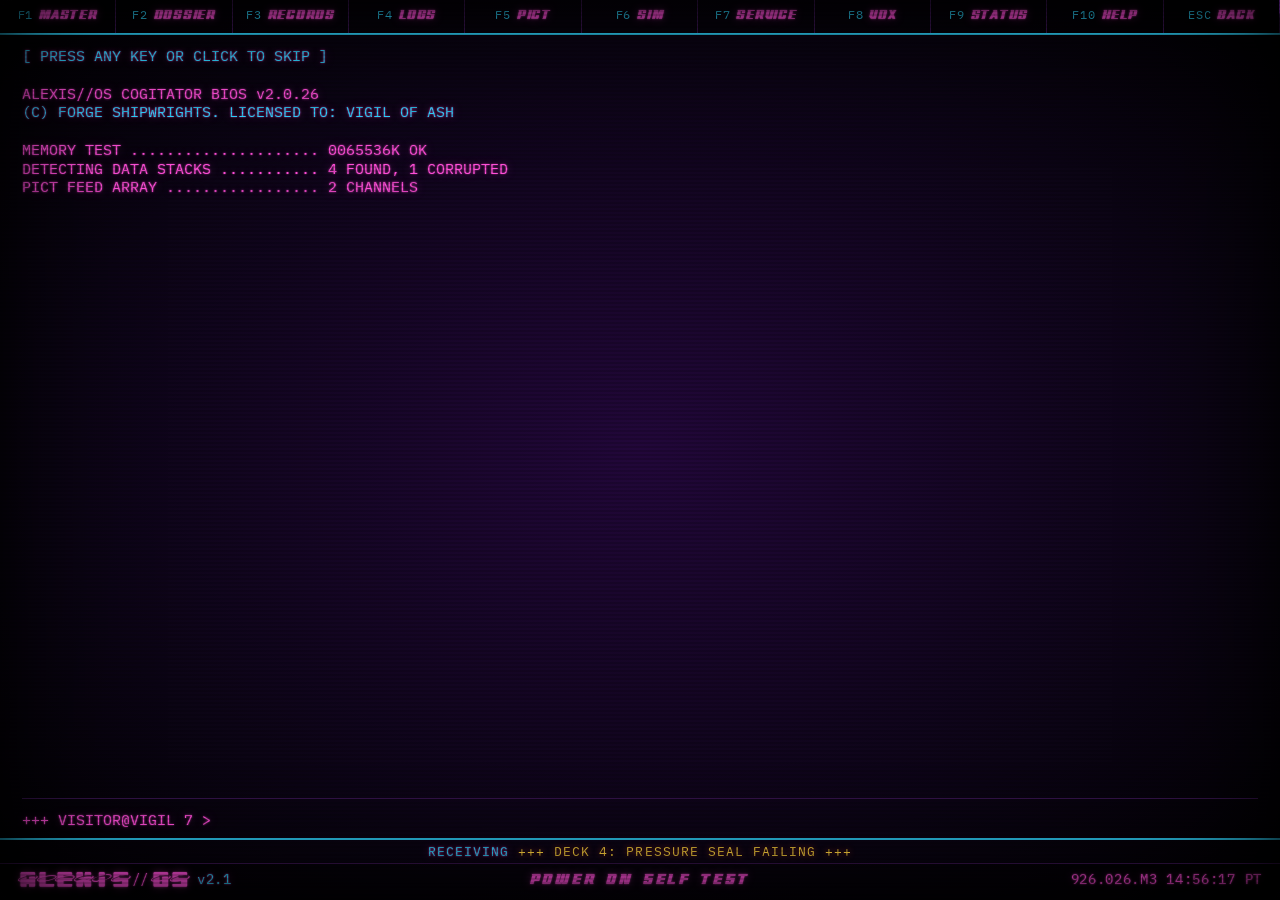
==== commit 55b15e8b: "More fire in damaged rooms, creatures in breached Bunks B" ====
--- a/index.html
+++ b/index.html
@@ -20,7 +20,7 @@
   - resume.html : full resume PDF viewer
   - legacy-xp/  : backup of the previous Windows XP-style site
 
-  CACHE NOTE: the ?v=83 on the CSS/JS links below forces browsers to
+  CACHE NOTE: the ?v=84 on the CSS/JS links below forces browsers to
   load fresh copies. Bump the number whenever you change those files.
 -->
 <html lang="en">
@@ -32,7 +32,7 @@
   <link rel="icon" href="images/robot-icon.svg" type="image/svg+xml" />
   <link rel="icon" href="images/robot-icon.png" type="image/png" sizes="64x64" />
   <link rel="apple-touch-icon" href="images/apple-touch-icon.png" />
-  <link rel="stylesheet" href="style.css?v=83" />
+  <link rel="stylesheet" href="style.css?v=84" />
 </head>
 <body>
   <div id="crt">
@@ -90,15 +90,15 @@
     </p>
   </noscript>
 
-  <script src="content.js?v=83"></script>
-  <script src="wireframe.js?v=83"></script>
-  <script src="ship.js?v=83"></script>
-  <script src="areas.js?v=83"></script>
-  <script src="repair.js?v=83"></script>
-  <script src="cube.js?v=83"></script>
-  <script src="hangman.js?v=83"></script>
-  <script src="github.js?v=83"></script>
-  <script src="script.js?v=83"></script>
-  <script src="eggs.js?v=83"></script>
+  <script src="content.js?v=84"></script>
+  <script src="wireframe.js?v=84"></script>
+  <script src="ship.js?v=84"></script>
+  <script src="areas.js?v=84"></script>
+  <script src="repair.js?v=84"></script>
+  <script src="cube.js?v=84"></script>
+  <script src="hangman.js?v=84"></script>
+  <script src="github.js?v=84"></script>
+  <script src="script.js?v=84"></script>
+  <script src="eggs.js?v=84"></script>
 </body>
 </html>
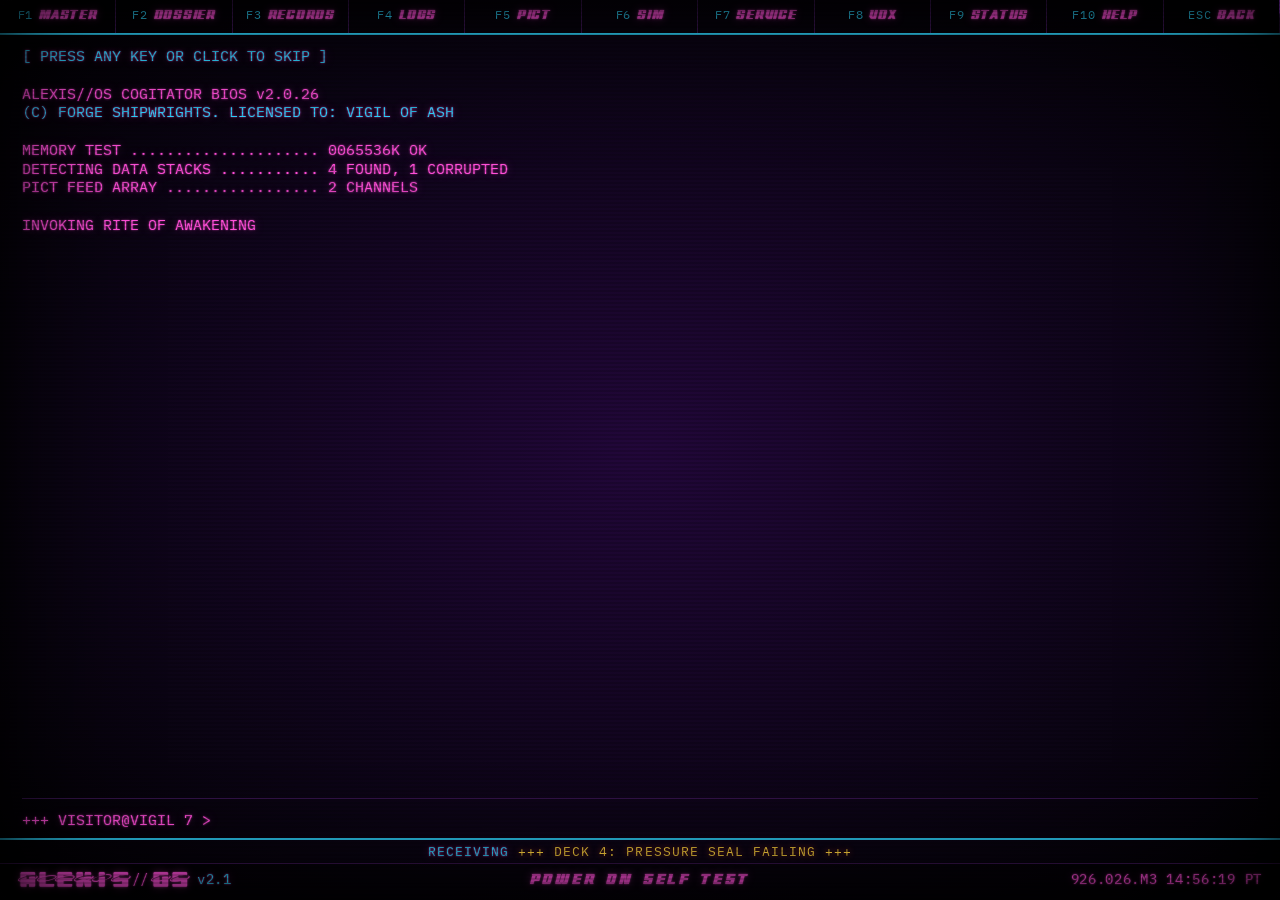
==== commit 4b4d82a4: "Bridge damage control: compartment purge and fire suppression" ====
--- a/index.html
+++ b/index.html
@@ -20,7 +20,7 @@
   - resume.html : full resume PDF viewer
   - legacy-xp/  : backup of the previous Windows XP-style site
 
-  CACHE NOTE: the ?v=84 on the CSS/JS links below forces browsers to
+  CACHE NOTE: the ?v=85 on the CSS/JS links below forces browsers to
   load fresh copies. Bump the number whenever you change those files.
 -->
 <html lang="en">
@@ -32,7 +32,7 @@
   <link rel="icon" href="images/robot-icon.svg" type="image/svg+xml" />
   <link rel="icon" href="images/robot-icon.png" type="image/png" sizes="64x64" />
   <link rel="apple-touch-icon" href="images/apple-touch-icon.png" />
-  <link rel="stylesheet" href="style.css?v=84" />
+  <link rel="stylesheet" href="style.css?v=85" />
 </head>
 <body>
   <div id="crt">
@@ -90,15 +90,15 @@
     </p>
   </noscript>
 
-  <script src="content.js?v=84"></script>
-  <script src="wireframe.js?v=84"></script>
-  <script src="ship.js?v=84"></script>
-  <script src="areas.js?v=84"></script>
-  <script src="repair.js?v=84"></script>
-  <script src="cube.js?v=84"></script>
-  <script src="hangman.js?v=84"></script>
-  <script src="github.js?v=84"></script>
-  <script src="script.js?v=84"></script>
-  <script src="eggs.js?v=84"></script>
+  <script src="content.js?v=85"></script>
+  <script src="wireframe.js?v=85"></script>
+  <script src="ship.js?v=85"></script>
+  <script src="areas.js?v=85"></script>
+  <script src="repair.js?v=85"></script>
+  <script src="cube.js?v=85"></script>
+  <script src="hangman.js?v=85"></script>
+  <script src="github.js?v=85"></script>
+  <script src="script.js?v=85"></script>
+  <script src="eggs.js?v=85"></script>
 </body>
 </html>
--- a/style.css
+++ b/style.css
@@ -1993,3 +1993,65 @@
 .readiness-fill { height: 100%; background: var(--amber); box-shadow: 0 0 8px var(--amber); }
 .readiness.ready .readiness-fill { background: #38ff7a; box-shadow: 0 0 8px #38ff7a; }
 .readiness.ready .readiness-l { color: #38ff7a; }
+
+/* ---------- Bridge: damage control strip ---------- */
+.bp-dc {
+  position: relative;
+  display: grid; grid-template-columns: 1fr 1fr; gap: 12px;
+  margin-top: 12px; padding: 20px 12px 12px;
+  background:
+    linear-gradient(180deg, rgba(10, 12, 16, 0.80), rgba(6, 7, 10, 0.90)),
+    url("assets/bridge/tex_steel.jpg") 0 0 / 256px 256px, var(--panel);
+  border: 1px solid #000;
+  box-shadow: inset 0 1px 0 rgba(255, 255, 255, 0.06), inset 0 0 18px rgba(0, 0, 0, 0.75), 0 1px 0 rgba(255, 255, 255, 0.10);
+}
+.bp-dc .bp-bay-title { position: absolute; top: 3px; left: 12px; font-size: 13px; letter-spacing: 0.1em; }
+.bp-dc-btn {
+  position: relative; font: inherit; cursor: pointer; text-align: left;
+  display: grid; grid-template-columns: 26px 1fr; grid-template-rows: auto auto; column-gap: 10px;
+  padding: 8px 12px; color: #e8e2c8;
+  background: linear-gradient(180deg, #2a2f38, #15181e);
+  border: 1px solid #000; box-shadow: inset 0 1px 0 rgba(255, 255, 255, 0.12), 0 2px 0 #05070a;
+}
+.bp-dc-btn:hover { filter: brightness(1.2); }
+.bp-dc-btn:active { transform: translateY(1px); box-shadow: inset 0 1px 0 rgba(255, 255, 255, 0.08); }
+.bp-dc-cap { grid-row: 1 / span 2; align-self: center; width: 22px; height: 22px; border-radius: 50%; border: 2px solid #000;
+  box-shadow: inset 0 -3px 0 rgba(0, 0, 0, 0.35), 0 0 10px currentColor; }
+.bp-dc-btn.purge .bp-dc-cap { background: #e7a53a; color: rgba(231, 165, 58, 0.55); }
+.bp-dc-btn.suppress .bp-dc-cap { background: #d8352a; color: rgba(216, 53, 42, 0.55); }
+.bp-dc-btn.ok .bp-dc-cap { background: #3a7a4a; color: rgba(60, 200, 110, 0.35); }
+.bp-dc-name { font-weight: 600; letter-spacing: 0.08em; }
+.bp-dc-state { font-size: 0.8em; letter-spacing: 0.06em; color: #9aa3ad; }
+.bp-dc-btn.warn .bp-dc-state { color: #ffb43a; }
+.bp-dc-btn.crit .bp-dc-state { color: #ff5a3c; animation: bp-warn 1s steps(2) infinite; }
+.bp-dc-btn.ok .bp-dc-state { color: #7dff9a; }
+@media (max-width: 700px) { .bp-dc { grid-template-columns: 1fr; } }
+
+/* ---------- Damage control windows (purge, suppression) ---------- */
+.dc { min-width: min(640px, 86vw); }
+.dc-h { margin-bottom: 10px; color: var(--amber-dim); }
+.dc-deck { margin: 10px 0 4px; font-family: var(--font-head); letter-spacing: 0.1em; color: var(--amber); border-bottom: 1px solid var(--amber-faint); }
+.dc-row { display: grid; grid-template-columns: 16ch 1fr auto; gap: 10px; align-items: center; padding: 3px 6px; border-left: 3px solid transparent; }
+.dc-row.crit { border-left-color: #ff5a3c; background: rgba(255, 90, 60, 0.06); }
+.dc-row.warn { border-left-color: #ffb43a; background: rgba(255, 180, 58, 0.06); }
+.dc-row.ok { border-left-color: #3a7a4a; }
+.dc-deckname { font-size: 0.8em; color: var(--amber-dim); }
+.dc-name { letter-spacing: 0.05em; }
+.dc-state { font-size: 0.85em; }
+.dc-state.ok { color: #7dff9a; }
+.dc-state.warn { color: #ffb43a; }
+.dc-state.crit { color: #ff5a3c; }
+.dc-state.dim { color: var(--amber-dim); }
+.dc-act { display: flex; gap: 6px; }
+.dc-btn { border: 1px solid var(--amber-dim); padding: 1px 8px; }
+.dc-btn:disabled { opacity: 0.35; cursor: default; }
+.dc-btn:disabled:hover { background: none; color: inherit; }
+.dc-btn.big { display: block; margin: 12px auto 0; padding: 4px 16px; border-color: #ff5a3c; color: #ff5a3c; }
+.dc-progress { display: none; margin: 4px 0 8px 16px; }
+.dc-progress.on { display: block; }
+.dc-bar { display: grid; grid-template-columns: repeat(24, 1fr); gap: 3px; height: 12px; }
+.dc-cell { background: rgba(255, 255, 255, 0.06); border: 1px solid var(--amber-faint); }
+.dc-cell.on { background: var(--amber); box-shadow: 0 0 6px var(--amber); }
+.dc-cap { margin-top: 4px; font-size: 0.85em; color: var(--amber); }
+.dc-cap.good { color: #7dff9a; }
+.dc-done { display: block; margin: 14px auto 0; }
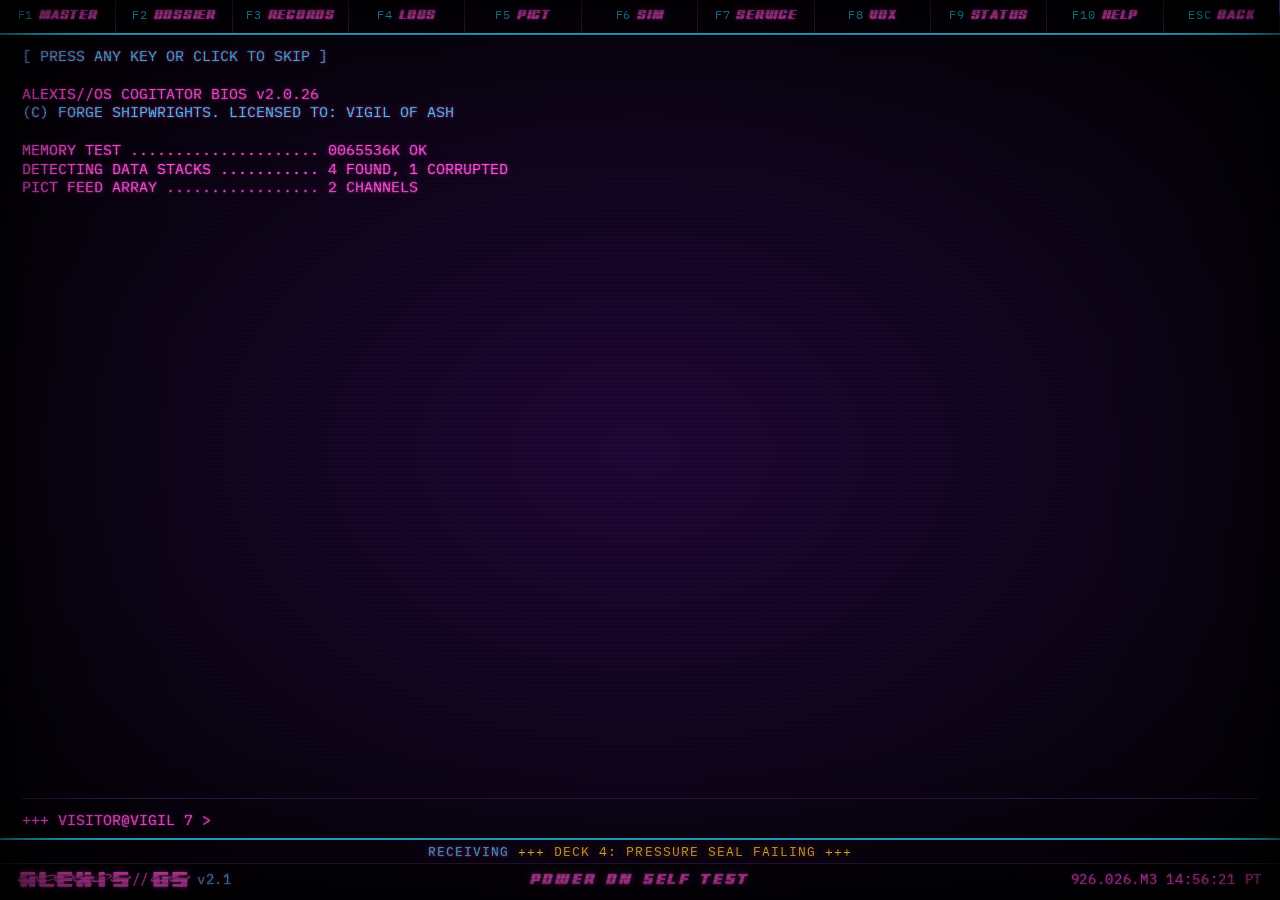
==== commit 00ccc45d: "Damage control completes Deck 4, Aft Cargo and Life Support for warp" ====
--- a/index.html
+++ b/index.html
@@ -20,7 +20,7 @@
   - resume.html : full resume PDF viewer
   - legacy-xp/  : backup of the previous Windows XP-style site
 
-  CACHE NOTE: the ?v=85 on the CSS/JS links below forces browsers to
+  CACHE NOTE: the ?v=86 on the CSS/JS links below forces browsers to
   load fresh copies. Bump the number whenever you change those files.
 -->
 <html lang="en">
@@ -32,7 +32,7 @@
   <link rel="icon" href="images/robot-icon.svg" type="image/svg+xml" />
   <link rel="icon" href="images/robot-icon.png" type="image/png" sizes="64x64" />
   <link rel="apple-touch-icon" href="images/apple-touch-icon.png" />
-  <link rel="stylesheet" href="style.css?v=85" />
+  <link rel="stylesheet" href="style.css?v=86" />
 </head>
 <body>
   <div id="crt">
@@ -90,15 +90,15 @@
     </p>
   </noscript>
 
-  <script src="content.js?v=85"></script>
-  <script src="wireframe.js?v=85"></script>
-  <script src="ship.js?v=85"></script>
-  <script src="areas.js?v=85"></script>
-  <script src="repair.js?v=85"></script>
-  <script src="cube.js?v=85"></script>
-  <script src="hangman.js?v=85"></script>
-  <script src="github.js?v=85"></script>
-  <script src="script.js?v=85"></script>
-  <script src="eggs.js?v=85"></script>
+  <script src="content.js?v=86"></script>
+  <script src="wireframe.js?v=86"></script>
+  <script src="ship.js?v=86"></script>
+  <script src="areas.js?v=86"></script>
+  <script src="repair.js?v=86"></script>
+  <script src="cube.js?v=86"></script>
+  <script src="hangman.js?v=86"></script>
+  <script src="github.js?v=86"></script>
+  <script src="script.js?v=86"></script>
+  <script src="eggs.js?v=86"></script>
 </body>
 </html>
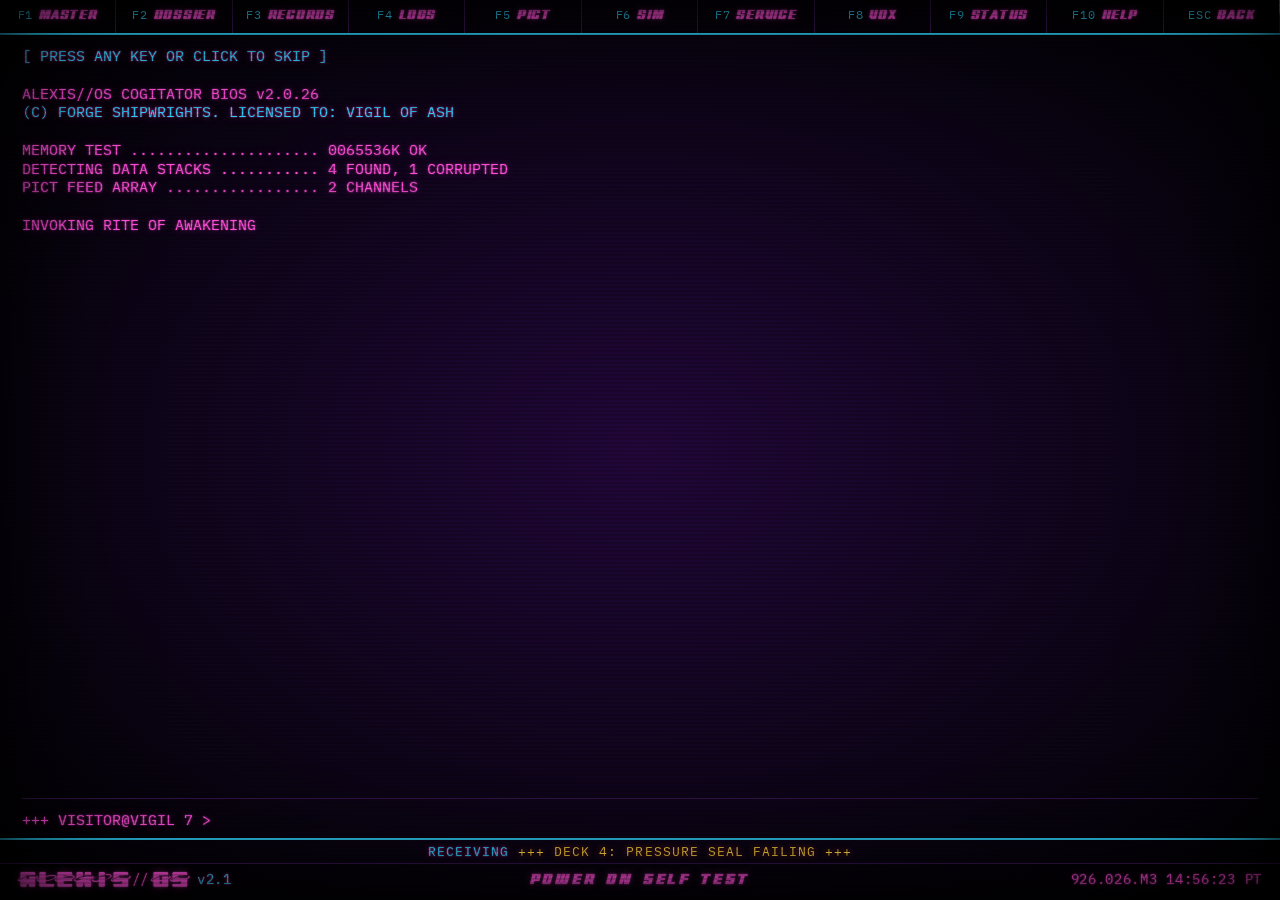
==== commit 8e2164f3: "Vox calibration: per control lock lights and direction hints" ====
--- a/index.html
+++ b/index.html
@@ -20,7 +20,7 @@
   - resume.html : full resume PDF viewer
   - legacy-xp/  : backup of the previous Windows XP-style site
 
-  CACHE NOTE: the ?v=86 on the CSS/JS links below forces browsers to
+  CACHE NOTE: the ?v=87 on the CSS/JS links below forces browsers to
   load fresh copies. Bump the number whenever you change those files.
 -->
 <html lang="en">
@@ -32,7 +32,7 @@
   <link rel="icon" href="images/robot-icon.svg" type="image/svg+xml" />
   <link rel="icon" href="images/robot-icon.png" type="image/png" sizes="64x64" />
   <link rel="apple-touch-icon" href="images/apple-touch-icon.png" />
-  <link rel="stylesheet" href="style.css?v=86" />
+  <link rel="stylesheet" href="style.css?v=87" />
 </head>
 <body>
   <div id="crt">
@@ -90,15 +90,15 @@
     </p>
   </noscript>
 
-  <script src="content.js?v=86"></script>
-  <script src="wireframe.js?v=86"></script>
-  <script src="ship.js?v=86"></script>
-  <script src="areas.js?v=86"></script>
-  <script src="repair.js?v=86"></script>
-  <script src="cube.js?v=86"></script>
-  <script src="hangman.js?v=86"></script>
-  <script src="github.js?v=86"></script>
-  <script src="script.js?v=86"></script>
-  <script src="eggs.js?v=86"></script>
+  <script src="content.js?v=87"></script>
+  <script src="wireframe.js?v=87"></script>
+  <script src="ship.js?v=87"></script>
+  <script src="areas.js?v=87"></script>
+  <script src="repair.js?v=87"></script>
+  <script src="cube.js?v=87"></script>
+  <script src="hangman.js?v=87"></script>
+  <script src="github.js?v=87"></script>
+  <script src="script.js?v=87"></script>
+  <script src="eggs.js?v=87"></script>
 </body>
 </html>
--- a/style.css
+++ b/style.css
@@ -1737,7 +1737,12 @@
 .rp-seg.on { box-shadow: 0 0 6px currentColor; }
 
 .rp-ctrls { display: grid; gap: 6px; }
-.rp-ctrl { display: grid; grid-template-columns: 11ch 1fr 8ch; align-items: center; gap: 1.5ch; }
+.rp-ctrl { display: grid; grid-template-columns: 11ch 1fr 7ch 18ch; align-items: center; gap: 1.5ch; }
+.rp-ctrl-s { font-size: 0.85em; letter-spacing: 0.04em; white-space: nowrap; }
+.rp-ctrl-s.ok { color: #38ff7a; text-shadow: 0 0 6px rgba(56, 255, 122, 0.6); }
+.rp-ctrl-s.off { color: #ffcc33; }
+.rp-howto { margin: 2px 0 8px; }
+@media (max-width: 700px) { .rp-ctrl { grid-template-columns: 10ch 1fr 6ch; } .rp-ctrl-s { grid-column: 1 / -1; } }
 .rp-ctrl-l { color: var(--amber-dim); letter-spacing: 0.08em; }
 .rp-ctrl-v { text-align: right; }
 .rp-ctrl input[type=range] { width: 100%; accent-color: var(--amber); cursor: pointer; }
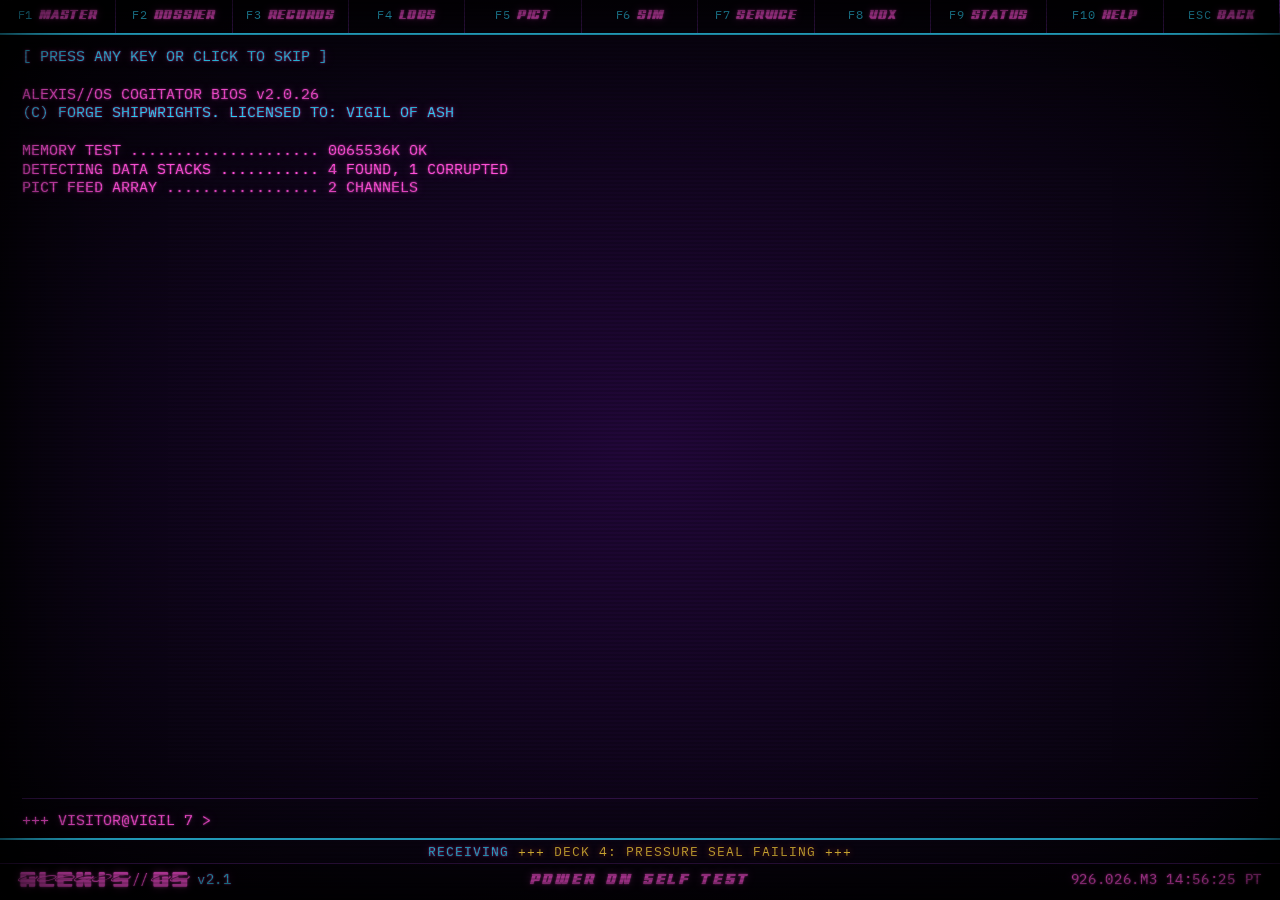
==== commit 8680fd68: "Mission briefing, ESC back button, reactor guide" ====
--- a/index.html
+++ b/index.html
@@ -20,7 +20,7 @@
   - resume.html : full resume PDF viewer
   - legacy-xp/  : backup of the previous Windows XP-style site
 
-  CACHE NOTE: the ?v=87 on the CSS/JS links below forces browsers to
+  CACHE NOTE: the ?v=89 on the CSS/JS links below forces browsers to
   load fresh copies. Bump the number whenever you change those files.
 -->
 <html lang="en">
@@ -32,7 +32,7 @@
   <link rel="icon" href="images/robot-icon.svg" type="image/svg+xml" />
   <link rel="icon" href="images/robot-icon.png" type="image/png" sizes="64x64" />
   <link rel="apple-touch-icon" href="images/apple-touch-icon.png" />
-  <link rel="stylesheet" href="style.css?v=87" />
+  <link rel="stylesheet" href="style.css?v=89" />
 </head>
 <body>
   <div id="crt">
@@ -90,15 +90,15 @@
     </p>
   </noscript>
 
-  <script src="content.js?v=87"></script>
-  <script src="wireframe.js?v=87"></script>
-  <script src="ship.js?v=87"></script>
-  <script src="areas.js?v=87"></script>
-  <script src="repair.js?v=87"></script>
-  <script src="cube.js?v=87"></script>
-  <script src="hangman.js?v=87"></script>
-  <script src="github.js?v=87"></script>
-  <script src="script.js?v=87"></script>
-  <script src="eggs.js?v=87"></script>
+  <script src="content.js?v=89"></script>
+  <script src="wireframe.js?v=89"></script>
+  <script src="ship.js?v=89"></script>
+  <script src="areas.js?v=89"></script>
+  <script src="repair.js?v=89"></script>
+  <script src="cube.js?v=89"></script>
+  <script src="hangman.js?v=89"></script>
+  <script src="github.js?v=89"></script>
+  <script src="script.js?v=89"></script>
+  <script src="eggs.js?v=89"></script>
 </body>
 </html>
--- a/style.css
+++ b/style.css
@@ -2060,3 +2060,40 @@
 .dc-cap { margin-top: 4px; font-size: 0.85em; color: var(--amber); }
 .dc-cap.good { color: #7dff9a; }
 .dc-done { display: block; margin: 14px auto 0; }
+
+/* Reactor board guide (repair.js guide()) */
+.rx-guide { margin: 10px 0 4px; padding: 8px 10px; border: 1px solid var(--amber-faint); background: rgba(0, 0, 0, 0.25); }
+.rx-next-line { color: var(--amber); font-weight: 600; letter-spacing: 0.03em; }
+.rx-checks { display: flex; flex-wrap: wrap; gap: 6px 18px; margin-top: 6px; font-size: 0.9em; }
+.rx-check { color: var(--amber-dim); }
+.rx-check.ok { color: #38ff7a; text-shadow: 0 0 6px rgba(56, 255, 122, 0.5); }
+.rx-next { outline: 2px solid #ffcc33 !important; outline-offset: 3px; animation: rx-next-pulse 0.9s steps(2) infinite; }
+@keyframes rx-next-pulse { 50% { outline-color: transparent; } }
+@media (prefers-reduced-motion: reduce) { .rx-next { animation: none; } }
+
+/* ESC button in the corner of every page panel */
+.page-esc {
+  position: absolute; top: -0.85em; right: 12px; z-index: 2;
+  font: inherit; font-size: 0.85em; letter-spacing: 0.08em; cursor: pointer;
+  padding: 0 8px; background: var(--bg); color: var(--amber-dim);
+  border: 1px solid var(--amber-faint);
+}
+.page-esc:hover, .page-esc:focus-visible { color: var(--amber); border-color: var(--amber-dim); outline: none; }
+
+/* Mission briefing pop up (script.js openBriefing) */
+.brief { max-width: 680px; }
+.brief-log { font-size: 0.8em; letter-spacing: 0.1em; color: var(--amber-dim); margin-bottom: 8px; }
+.brief-story { margin: 0 0 8px; line-height: 1.45; }
+.brief-h { margin: 12px 0 6px; font-family: var(--font-head); letter-spacing: 0.1em; color: var(--amber); border-bottom: 1px solid var(--amber-faint); }
+.brief-steps { display: grid; gap: 4px; }
+.brief-step { display: grid; grid-template-columns: 2ch 1fr auto; gap: 10px; align-items: center; padding: 4px 6px; border-left: 3px solid transparent; }
+.brief-step.ok { opacity: 0.7; }
+.brief-step.ok .brief-mark, .brief-step.ok .brief-what { color: #38ff7a; }
+.brief-step.next { border-left-color: #ffcc33; background: rgba(255, 204, 51, 0.07); }
+.brief-step.next .brief-mark { color: #ffcc33; animation: bp-warn 1s steps(2) infinite; }
+.brief-what { font-weight: 600; letter-spacing: 0.05em; }
+.brief-how { font-size: 0.85em; color: var(--amber-dim); }
+.brief-go { border: 1px solid var(--amber-dim); padding: 1px 8px; white-space: nowrap; }
+.brief-tips { margin-top: 12px; font-size: 0.85em; color: var(--amber-dim); }
+.brief-start { display: block; margin: 12px auto 0; padding: 2px 18px; border: 1px solid var(--amber); }
+.brief-btn { margin-top: 8px; border: 1px solid var(--amber-dim); padding: 1px 10px; }
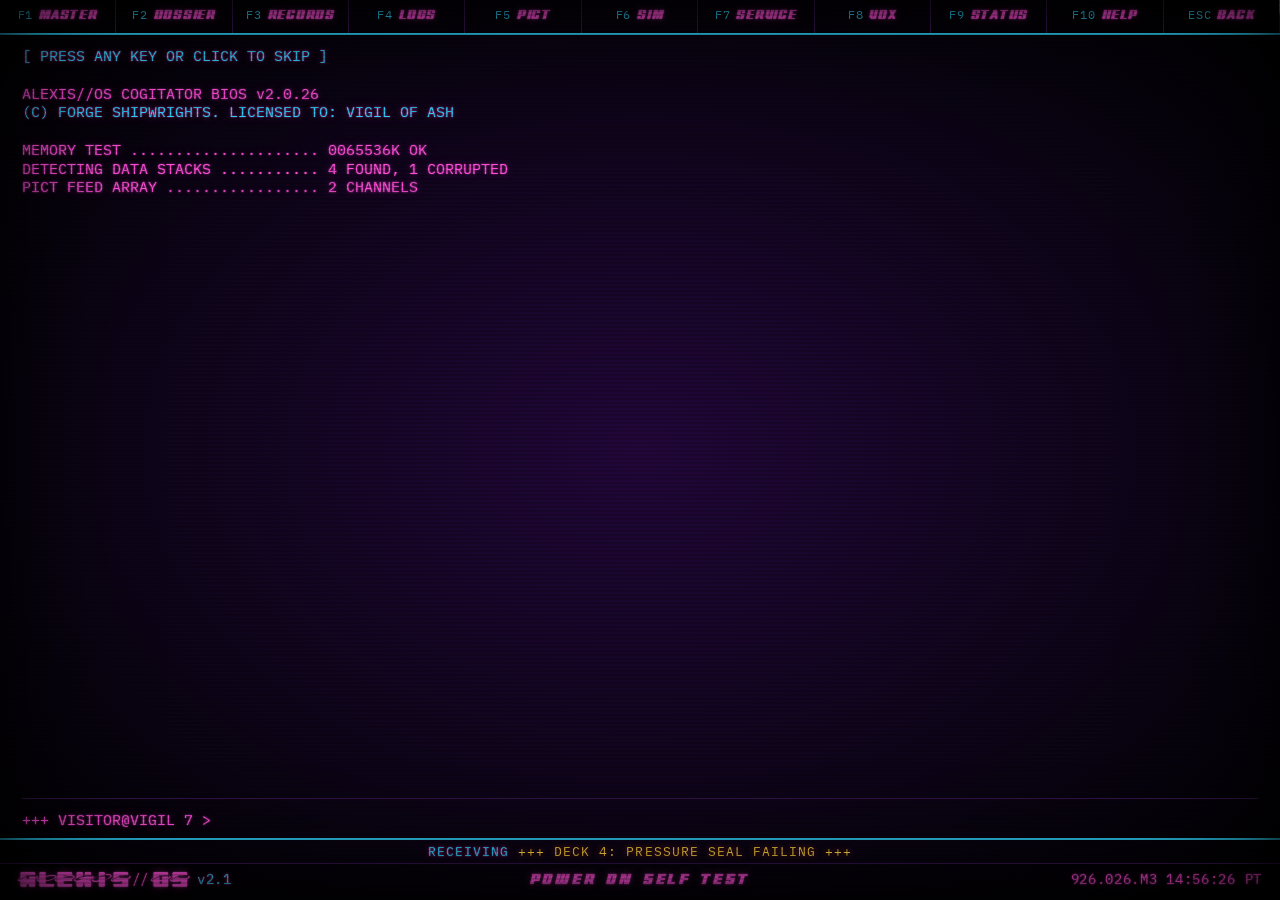
==== commit 4c418ed6: "Mission briefing: shuttle lost in battle" ====
--- a/index.html
+++ b/index.html
@@ -20,7 +20,7 @@
   - resume.html : full resume PDF viewer
   - legacy-xp/  : backup of the previous Windows XP-style site
 
-  CACHE NOTE: the ?v=89 on the CSS/JS links below forces browsers to
+  CACHE NOTE: the ?v=91 on the CSS/JS links below forces browsers to
   load fresh copies. Bump the number whenever you change those files.
 -->
 <html lang="en">
@@ -32,7 +32,7 @@
   <link rel="icon" href="images/robot-icon.svg" type="image/svg+xml" />
   <link rel="icon" href="images/robot-icon.png" type="image/png" sizes="64x64" />
   <link rel="apple-touch-icon" href="images/apple-touch-icon.png" />
-  <link rel="stylesheet" href="style.css?v=89" />
+  <link rel="stylesheet" href="style.css?v=91" />
 </head>
 <body>
   <div id="crt">
@@ -90,15 +90,15 @@
     </p>
   </noscript>
 
-  <script src="content.js?v=89"></script>
-  <script src="wireframe.js?v=89"></script>
-  <script src="ship.js?v=89"></script>
-  <script src="areas.js?v=89"></script>
-  <script src="repair.js?v=89"></script>
-  <script src="cube.js?v=89"></script>
-  <script src="hangman.js?v=89"></script>
-  <script src="github.js?v=89"></script>
-  <script src="script.js?v=89"></script>
-  <script src="eggs.js?v=89"></script>
+  <script src="content.js?v=91"></script>
+  <script src="wireframe.js?v=91"></script>
+  <script src="ship.js?v=91"></script>
+  <script src="areas.js?v=91"></script>
+  <script src="repair.js?v=91"></script>
+  <script src="cube.js?v=91"></script>
+  <script src="hangman.js?v=91"></script>
+  <script src="github.js?v=91"></script>
+  <script src="script.js?v=91"></script>
+  <script src="eggs.js?v=91"></script>
 </body>
 </html>
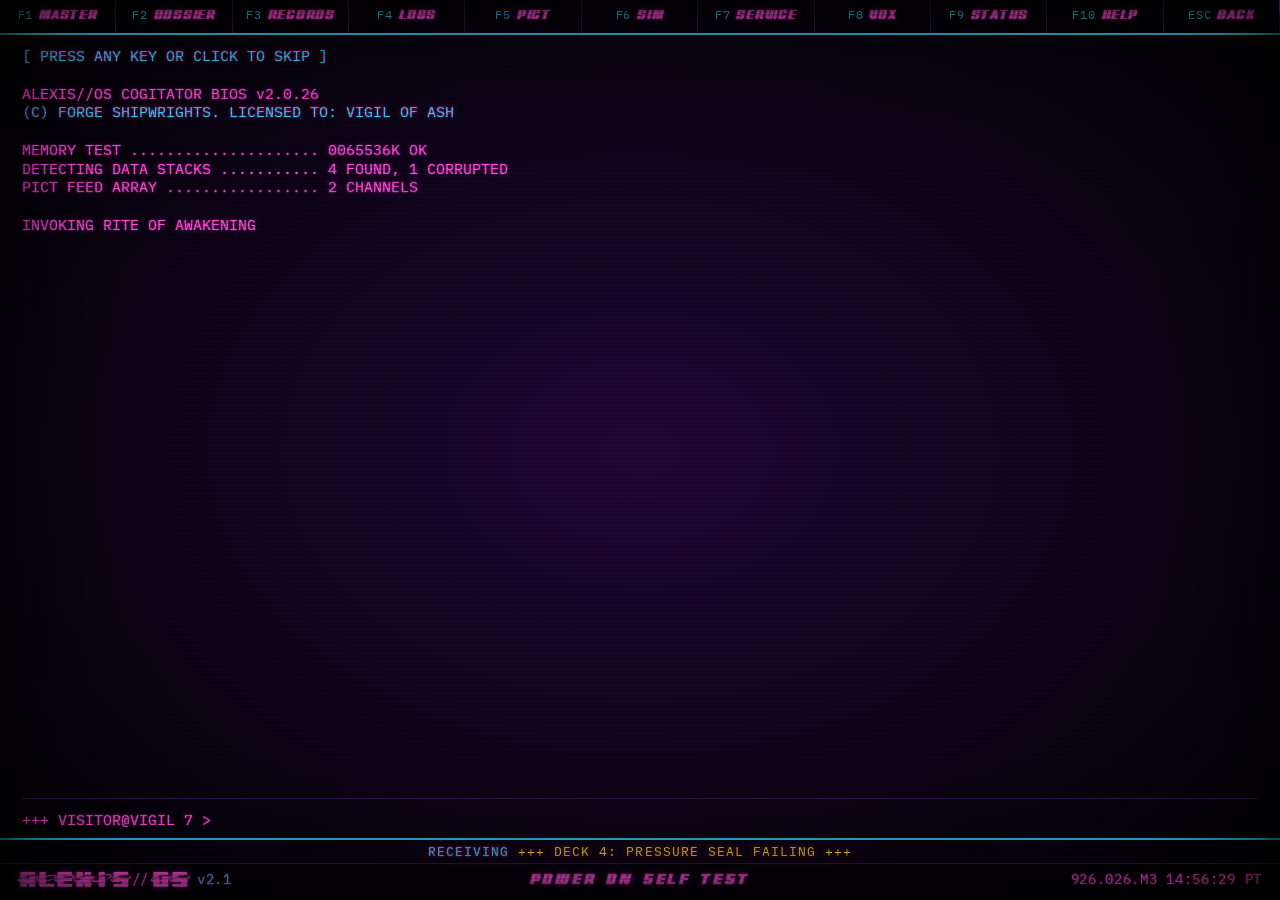
==== commit 4eaa9ea9: "Life support: fire in the failed cryo pods, put out by suppression" ====
--- a/index.html
+++ b/index.html
@@ -20,7 +20,7 @@
   - resume.html : full resume PDF viewer
   - legacy-xp/  : backup of the previous Windows XP-style site
 
-  CACHE NOTE: the ?v=91 on the CSS/JS links below forces browsers to
+  CACHE NOTE: the ?v=92 on the CSS/JS links below forces browsers to
   load fresh copies. Bump the number whenever you change those files.
 -->
 <html lang="en">
@@ -32,7 +32,7 @@
   <link rel="icon" href="images/robot-icon.svg" type="image/svg+xml" />
   <link rel="icon" href="images/robot-icon.png" type="image/png" sizes="64x64" />
   <link rel="apple-touch-icon" href="images/apple-touch-icon.png" />
-  <link rel="stylesheet" href="style.css?v=91" />
+  <link rel="stylesheet" href="style.css?v=92" />
 </head>
 <body>
   <div id="crt">
@@ -90,15 +90,15 @@
     </p>
   </noscript>
 
-  <script src="content.js?v=91"></script>
-  <script src="wireframe.js?v=91"></script>
-  <script src="ship.js?v=91"></script>
-  <script src="areas.js?v=91"></script>
-  <script src="repair.js?v=91"></script>
-  <script src="cube.js?v=91"></script>
-  <script src="hangman.js?v=91"></script>
-  <script src="github.js?v=91"></script>
-  <script src="script.js?v=91"></script>
-  <script src="eggs.js?v=91"></script>
+  <script src="content.js?v=92"></script>
+  <script src="wireframe.js?v=92"></script>
+  <script src="ship.js?v=92"></script>
+  <script src="areas.js?v=92"></script>
+  <script src="repair.js?v=92"></script>
+  <script src="cube.js?v=92"></script>
+  <script src="hangman.js?v=92"></script>
+  <script src="github.js?v=92"></script>
+  <script src="script.js?v=92"></script>
+  <script src="eggs.js?v=92"></script>
 </body>
 </html>
